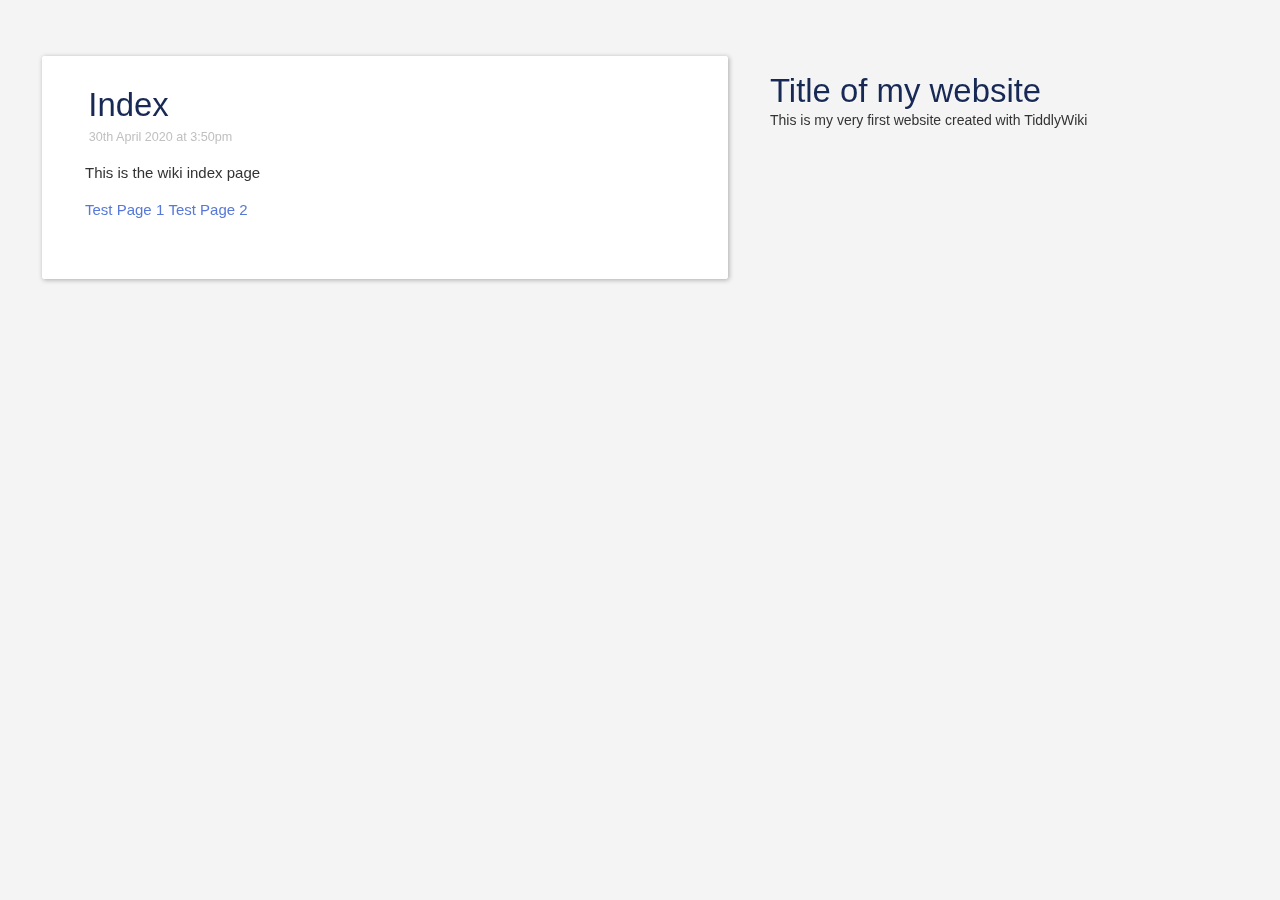
==== index.html @ f3a80a49 "Rename Index.html to index.html" ====
<!doctype html>
<html>
<head>
<meta http-equiv="Content-Type" content="text/html;charset=utf-8" />
<meta name="generator" content="TiddlyWiki" />
<meta name="tiddlywiki-version" content="5.1.22" />
<meta name="viewport" content="width=device-width, initial-scale=1.0" />
<meta name="apple-mobile-web-app-capable" content="yes" />
<meta name="apple-mobile-web-app-status-bar-style" content="black-translucent" />
<meta name="mobile-web-app-capable" content="yes"/>
<meta name="format-detection" content="telephone=no">
<link id="faviconLink" rel="shortcut icon" href="favicon.ico">
<link rel="stylesheet" href="static.css">
<title>Index: My TiddlyWiki — a non-linear personal web notebook</title>
</head>
<body class="tc-body">
<div class="tc-sidebar-scrollable" style="overflow: auto;">
<div class="tc-sidebar-header"><h1 class="tc-site-title">Title of my website</h1></div>
<div class="tc-site-subtitle">This is my very first website created with TiddlyWiki</div>
</div>

<section class="tc-story-river">
<p><div class="tc-tiddler-frame tc-tiddler-view-frame tc-tiddler-exists " data-tags="" data-tiddler-title="Index"><div class="tc-tiddler-title"><div class="tc-titlebar"><span class="tc-tiddler-controls"><span class=" tc-reveal"><button aria-label="more" class="tc-btn-invisible tc-btn-%24%3A%2Fcore%2Fui%2FButtons%2Fmore-tiddler-actions" title="More actions"></button><div class=" tc-reveal" hidden="true"></div></span><span class=" tc-reveal" hidden="true"></span><span class=" tc-reveal" hidden="true"></span><span class=" tc-reveal" hidden="true"></span><span class=" tc-reveal" hidden="true"></span><span class=" tc-reveal" hidden="true"></span><span class=" tc-reveal"><button aria-label="edit" class="tc-btn-invisible tc-btn-%24%3A%2Fcore%2Fui%2FButtons%2Fedit" title="Edit this tiddler"></button></span><span class=" tc-reveal" hidden="true"></span><span class=" tc-reveal" hidden="true"></span><span class=" tc-reveal" hidden="true"></span><span class=" tc-reveal" hidden="true"></span><span class=" tc-reveal" hidden="true"></span><span class=" tc-reveal"><button aria-label="close" class="tc-btn-invisible tc-btn-%24%3A%2Fcore%2Fui%2FButtons%2Fclose" title="Close this tiddler"></button></span><span class=" tc-reveal" hidden="true"></span><span class=" tc-reveal" hidden="true"></span><span class=" tc-reveal" hidden="true"></span></span><span><span class="tc-tiddler-title-icon" style="fill:;"></span><h2 class="tc-title">Index</h2></span></div><div class="tc-tiddler-info tc-popup-handle tc-reveal" hidden="true"></div></div><div class=" tc-reveal" hidden="true"></div>
<div class=" tc-reveal"><div class="tc-subtitle"><a class="tc-tiddlylink tc-tiddlylink-missing" href=".html"></a>30th April 2020 at 3:50pm</div></div><div class=" tc-reveal">
<div class="tc-tags-wrapper"></div>
</div>

<div class="tc-tiddler-body tc-reveal"><p>This is the wiki index page</p><p><a class="tc-tiddlylink tc-tiddlylink-resolves" href="Test%2520Page%25201.html">Test Page 1</a>
<a class="tc-tiddlylink tc-tiddlylink-resolves" href="Test%2520Page%25202.html">Test Page 2</a></p></div>



</div>

</p>
</section>
</body>
</html>
---- static.css ----
/*
Basic styles used before we boot up the parsing engine
*/

/*
Error message and password prompt
*/

.tc-error-form {
	font-family: sans-serif;
	color: #fff;
	z-index: 20000;
	position: fixed;
	background-color: rgb(255, 75, 75);
	border: 8px solid rgb(255, 0, 0);
	border-radius: 8px;
	width: 50%;
	margin-left: 25%;
	margin-top: 4em;
	padding: 0 2em 1em 2em;
}

.tc-error-form h1 {
	text-align: center;
}

.tc-error-prompt {
	text-align: center;
	color: #000;
}

.tc-error-message {
	overflow: auto;
	max-height: 40em;
	padding-right: 1em;
	margin: 1em 0;
	white-space: pre-line;
}

.tc-password-wrapper {
    font-family: sans-serif;
	z-index: 20000;
	position: fixed;
	text-align: center;
	width: 200px;
	top: 4em;
	left: 50%;
	margin-left: -144px; /* - width/2 - paddingHorz/2 - border */
	padding: 16px 16px 16px 16px;
	border-radius: 8px;
}

.tc-password-wrapper {
	color: #000;
	text-shadow: 0 1px 0 rgba(255, 255, 255, 0.5);
	background-color: rgb(197, 235, 183);
	border: 8px solid rgb(164, 197, 152);
}

.tc-password-wrapper form {
	text-align: left;
}

.tc-password-wrapper h1 {
	font-size: 16px;
	line-height: 20px;
	padding-bottom: 16px;
}

.tc-password-wrapper input {
	width: 100%;
}

.tc-sidebar-header {
	text-shadow: 0 1px 0 rgba(255,255,255, 0.8);
}.tc-tiddler-info {
	
  -webkit-box-shadow: inset 1px 2px 3px rgba(0,0,0,0.1);
     -moz-box-shadow: inset 1px 2px 3px rgba(0,0,0,0.1);
          box-shadow: inset 1px 2px 3px rgba(0,0,0,0.1);

}@media screen {
	.tc-tiddler-frame {
		
  -webkit-box-shadow: 1px 1px 5px rgba(0, 0, 0, 0.3);
     -moz-box-shadow: 1px 1px 5px rgba(0, 0, 0, 0.3);
          box-shadow: 1px 1px 5px rgba(0, 0, 0, 0.3);

	}
}@media (max-width: 960px) {
	.tc-tiddler-frame {
		
  -webkit-box-shadow: none;
     -moz-box-shadow: none;
          box-shadow: none;

	}
}.tc-page-controls button svg, .tc-tiddler-controls button svg, .tc-topbar button svg {
	
  -webkit-transition: fill 150ms ease-in-out;
     -moz-transition: fill 150ms ease-in-out;
          transition: fill 150ms ease-in-out;

}.tc-tiddler-controls button.tc-selected,
.tc-page-controls button.tc-selected {
	
  -webkit-filter: drop-shadow(0px -1px 2px rgba(0,0,0,0.25));
     -moz-filter: drop-shadow(0px -1px 2px rgba(0,0,0,0.25));
          filter: drop-shadow(0px -1px 2px rgba(0,0,0,0.25));

}.tc-tiddler-frame input.tc-edit-texteditor {
	
  -webkit-box-shadow: inset 0 1px 8px rgba(0, 0, 0, 0.15);
     -moz-box-shadow: inset 0 1px 8px rgba(0, 0, 0, 0.15);
          box-shadow: inset 0 1px 8px rgba(0, 0, 0, 0.15);

}.tc-edit-tags {
	
  -webkit-box-shadow: inset 0 1px 8px rgba(0, 0, 0, 0.15);
     -moz-box-shadow: inset 0 1px 8px rgba(0, 0, 0, 0.15);
          box-shadow: inset 0 1px 8px rgba(0, 0, 0, 0.15);

}.tc-tiddler-frame .tc-edit-tags input.tc-edit-texteditor {
	
  -webkit-box-shadow: none;
     -moz-box-shadow: none;
          box-shadow: none;

	border: none;
	outline: none;
}textarea.tc-edit-texteditor {
	font-family: ;
}canvas.tc-edit-bitmapeditor  {
	
  -webkit-box-shadow: 2px 2px 5px rgba(0, 0, 0, 0.5);
     -moz-box-shadow: 2px 2px 5px rgba(0, 0, 0, 0.5);
          box-shadow: 2px 2px 5px rgba(0, 0, 0, 0.5);

}.tc-drop-down {
	border-radius: 4px;
	
  -webkit-box-shadow: 2px 2px 10px rgba(0, 0, 0, 0.5);
     -moz-box-shadow: 2px 2px 10px rgba(0, 0, 0, 0.5);
          box-shadow: 2px 2px 10px rgba(0, 0, 0, 0.5);

}.tc-block-dropdown {
	border-radius: 4px;
	
  -webkit-box-shadow: 2px 2px 10px rgba(0, 0, 0, 0.5);
     -moz-box-shadow: 2px 2px 10px rgba(0, 0, 0, 0.5);
          box-shadow: 2px 2px 10px rgba(0, 0, 0, 0.5);

}.tc-modal {
	border-radius: 6px;
	
  -webkit-box-shadow: 0 3px 7px rgba(0,0,0,0.3);
     -moz-box-shadow: 0 3px 7px rgba(0,0,0,0.3);
          box-shadow: 0 3px 7px rgba(0,0,0,0.3);

}.tc-modal-footer {
	border-radius: 0 0 6px 6px;
	
  -webkit-box-shadow: inset 0 1px 0 #fff;
     -moz-box-shadow: inset 0 1px 0 #fff;
          box-shadow: inset 0 1px 0 #fff;
;
}.tc-alert {
	border-radius: 6px;
	
  -webkit-box-shadow: 0 3px 7px rgba(0,0,0,0.6);
     -moz-box-shadow: 0 3px 7px rgba(0,0,0,0.6);
          box-shadow: 0 3px 7px rgba(0,0,0,0.6);

}.tc-notification {
	border-radius: 6px;
	
  -webkit-box-shadow: 0 3px 7px rgba(0,0,0,0.3);
     -moz-box-shadow: 0 3px 7px rgba(0,0,0,0.3);
          box-shadow: 0 3px 7px rgba(0,0,0,0.3);

	text-shadow: 0 1px 0 rgba(255,255,255, 0.8);
}.tc-sidebar-lists .tc-tab-set .tc-tab-divider {
	border-top: none;
	height: 1px;
	
background-image: linear-gradient(left, rgba(0,0,0,0.15) 0%, rgba(0,0,0,0.0) 100%);
background-image: -o-linear-gradient(left, rgba(0,0,0,0.15) 0%, rgba(0,0,0,0.0) 100%);
background-image: -moz-linear-gradient(left, rgba(0,0,0,0.15) 0%, rgba(0,0,0,0.0) 100%);
background-image: -webkit-linear-gradient(left, rgba(0,0,0,0.15) 0%, rgba(0,0,0,0.0) 100%);
background-image: -ms-linear-gradient(left, rgba(0,0,0,0.15) 0%, rgba(0,0,0,0.0) 100%);

}.tc-more-sidebar > .tc-tab-set > .tc-tab-buttons > button {
	
background-image: linear-gradient(left, rgba(0,0,0,0.01) 0%, rgba(0,0,0,0.1) 100%);
background-image: -o-linear-gradient(left, rgba(0,0,0,0.01) 0%, rgba(0,0,0,0.1) 100%);
background-image: -moz-linear-gradient(left, rgba(0,0,0,0.01) 0%, rgba(0,0,0,0.1) 100%);
background-image: -webkit-linear-gradient(left, rgba(0,0,0,0.01) 0%, rgba(0,0,0,0.1) 100%);
background-image: -ms-linear-gradient(left, rgba(0,0,0,0.01) 0%, rgba(0,0,0,0.1) 100%);

}.tc-more-sidebar > .tc-tab-set > .tc-tab-buttons > button.tc-tab-selected {
	
background-image: linear-gradient(left, rgba(0,0,0,0.05) 0%, rgba(255,255,255,0.05) 100%);
background-image: -o-linear-gradient(left, rgba(0,0,0,0.05) 0%, rgba(255,255,255,0.05) 100%);
background-image: -moz-linear-gradient(left, rgba(0,0,0,0.05) 0%, rgba(255,255,255,0.05) 100%);
background-image: -webkit-linear-gradient(left, rgba(0,0,0,0.05) 0%, rgba(255,255,255,0.05) 100%);
background-image: -ms-linear-gradient(left, rgba(0,0,0,0.05) 0%, rgba(255,255,255,0.05) 100%);

}.tc-message-box img {
	
  -webkit-box-shadow: 1px 1px 3px rgba(0,0,0,0.5);
     -moz-box-shadow: 1px 1px 3px rgba(0,0,0,0.5);
          box-shadow: 1px 1px 3px rgba(0,0,0,0.5);

}.tc-plugin-info {
	
  -webkit-box-shadow: 1px 1px 3px rgba(0,0,0,0.5);
     -moz-box-shadow: 1px 1px 3px rgba(0,0,0,0.5);
          box-shadow: 1px 1px 3px rgba(0,0,0,0.5);

}


/*
** Start with the normalize CSS reset, and then belay some of its effects
*//*! normalize.css v8.0.1 | MIT License | github.com/necolas/normalize.css */

/* Document
   ========================================================================== */

/**
 * 1. Correct the line height in all browsers.
 * 2. Prevent adjustments of font size after orientation changes in iOS.
 */

html {
  line-height: 1.15; /* 1 */
  -webkit-text-size-adjust: 100%; /* 2 */
}

/* Sections
   ========================================================================== */

/**
 * Remove the margin in all browsers.
 */

body {
  margin: 0;
}

/**
 * Render the `main` element consistently in IE.
 */

main {
  display: block;
}

/**
 * Correct the font size and margin on `h1` elements within `section` and
 * `article` contexts in Chrome, Firefox, and Safari.
 */

h1 {
  font-size: 2em;
  margin: 0.67em 0;
}

/* Grouping content
   ========================================================================== */

/**
 * 1. Add the correct box sizing in Firefox.
 * 2. Show the overflow in Edge and IE.
 */

hr {
  box-sizing: content-box; /* 1 */
  height: 0; /* 1 */
  overflow: visible; /* 2 */
}

/**
 * 1. Correct the inheritance and scaling of font size in all browsers.
 * 2. Correct the odd `em` font sizing in all browsers.
 */

pre {
  font-family: monospace, monospace; /* 1 */
  font-size: 1em; /* 2 */
}

/* Text-level semantics
   ========================================================================== */

/**
 * Remove the gray background on active links in IE 10.
 */

a {
  background-color: transparent;
}

/**
 * 1. Remove the bottom border in Chrome 57-
 * 2. Add the correct text decoration in Chrome, Edge, IE, Opera, and Safari.
 */

abbr[title] {
  border-bottom: none; /* 1 */
  text-decoration: underline; /* 2 */
  text-decoration: underline dotted; /* 2 */
}

/**
 * Add the correct font weight in Chrome, Edge, and Safari.
 */

b,
strong {
  font-weight: bolder;
}

/**
 * 1. Correct the inheritance and scaling of font size in all browsers.
 * 2. Correct the odd `em` font sizing in all browsers.
 */

code,
kbd,
samp {
  font-family: monospace, monospace; /* 1 */
  font-size: 1em; /* 2 */
}

/**
 * Add the correct font size in all browsers.
 */

small {
  font-size: 80%;
}

/**
 * Prevent `sub` and `sup` elements from affecting the line height in
 * all browsers.
 */

sub,
sup {
  font-size: 75%;
  line-height: 0;
  position: relative;
  vertical-align: baseline;
}

sub {
  bottom: -0.25em;
}

sup {
  top: -0.5em;
}

/* Embedded content
   ========================================================================== */

/**
 * Remove the border on images inside links in IE 10.
 */

img {
  border-style: none;
}

/* Forms
   ========================================================================== */

/**
 * 1. Change the font styles in all browsers.
 * 2. Remove the margin in Firefox and Safari.
 */

button,
input,
optgroup,
select,
textarea {
  font-family: inherit; /* 1 */
  font-size: 100%; /* 1 */
  line-height: 1.15; /* 1 */
  margin: 0; /* 2 */
}

/**
 * Show the overflow in IE.
 * 1. Show the overflow in Edge.
 */

button,
input { /* 1 */
  overflow: visible;
}

/**
 * Remove the inheritance of text transform in Edge, Firefox, and IE.
 * 1. Remove the inheritance of text transform in Firefox.
 */

button,
select { /* 1 */
  text-transform: none;
}

/**
 * Correct the inability to style clickable types in iOS and Safari.
 */

button,
[type="button"],
[type="reset"],
[type="submit"] {
  -webkit-appearance: button;
}

/**
 * Remove the inner border and padding in Firefox.
 */

button::-moz-focus-inner,
[type="button"]::-moz-focus-inner,
[type="reset"]::-moz-focus-inner,
[type="submit"]::-moz-focus-inner {
  border-style: none;
  padding: 0;
}

/**
 * Restore the focus styles unset by the previous rule.
 */

button:-moz-focusring,
[type="button"]:-moz-focusring,
[type="reset"]:-moz-focusring,
[type="submit"]:-moz-focusring {
  outline: 1px dotted ButtonText;
}

/**
 * Correct the padding in Firefox.
 */

fieldset {
  padding: 0.35em 0.75em 0.625em;
}

/**
 * 1. Correct the text wrapping in Edge and IE.
 * 2. Correct the color inheritance from `fieldset` elements in IE.
 * 3. Remove the padding so developers are not caught out when they zero out
 *    `fieldset` elements in all browsers.
 */

legend {
  box-sizing: border-box; /* 1 */
  color: inherit; /* 2 */
  display: table; /* 1 */
  max-width: 100%; /* 1 */
  padding: 0; /* 3 */
  white-space: normal; /* 1 */
}

/**
 * Add the correct vertical alignment in Chrome, Firefox, and Opera.
 */

progress {
  vertical-align: baseline;
}

/**
 * Remove the default vertical scrollbar in IE 10+.
 */

textarea {
  overflow: auto;
}

/**
 * 1. Add the correct box sizing in IE 10.
 * 2. Remove the padding in IE 10.
 */

[type="checkbox"],
[type="radio"] {
  box-sizing: border-box; /* 1 */
  padding: 0; /* 2 */
}

/**
 * Correct the cursor style of increment and decrement buttons in Chrome.
 */

[type="number"]::-webkit-inner-spin-button,
[type="number"]::-webkit-outer-spin-button {
  height: auto;
}

/**
 * 1. Correct the odd appearance in Chrome and Safari.
 * 2. Correct the outline style in Safari.
 */

[type="search"] {
  -webkit-appearance: textfield; /* 1 */
  outline-offset: -2px; /* 2 */
}

/**
 * Remove the inner padding in Chrome and Safari on macOS.
 */

[type="search"]::-webkit-search-decoration {
  -webkit-appearance: none;
}

/**
 * 1. Correct the inability to style clickable types in iOS and Safari.
 * 2. Change font properties to `inherit` in Safari.
 */

::-webkit-file-upload-button {
  -webkit-appearance: button; /* 1 */
  font: inherit; /* 2 */
}

/* Interactive
   ========================================================================== */

/*
 * Add the correct display in Edge, IE 10+, and Firefox.
 */

details {
  display: block;
}

/*
 * Add the correct display in all browsers.
 */

summary {
  display: list-item;
}

/* Misc
   ========================================================================== */

/**
 * Add the correct display in IE 10+.
 */

template {
  display: none;
}

/**
 * Add the correct display in IE 10.
 */

[hidden] {
  display: none;
}
*, input[type="search"] {
	box-sizing: border-box;
	-moz-box-sizing: border-box;
	-webkit-box-sizing: border-box;
}html button {
	line-height: 1.2;
	color: ;
	background: ;
	border-color: ;
}/*
** Basic element styles
*/html {
	font-family: -apple-system, BlinkMacSystemFont, "Segoe UI", Helvetica, Arial, sans-serif, "Apple Color Emoji", "Segoe UI Emoji", "Segoe UI Symbol";
	text-rendering: optimizeLegibility; /* Enables kerning and ligatures etc. */
	-webkit-font-smoothing: antialiased;
	-moz-osx-font-smoothing: grayscale;
}html:-webkit-full-screen {
	background-color: #f4f4f4;
}body.tc-body {
	font-size: 14px;
	line-height: 20px;
	word-wrap: break-word;
	


	color: #333333;
	background-color: #f4f4f4;
	fill: #333333;
}h1, h2, h3, h4, h5, h6 {
	line-height: 1.2;
	font-weight: 300;
}pre {
	display: block;
	padding: 14px;
	margin-top: 1em;
	margin-bottom: 1em;
	word-break: normal;
	word-wrap: break-word;
	white-space: pre-wrap;
	background-color: #f5f5f5;
	border: 1px solid #cccccc;
	padding: 0 3px 2px;
	border-radius: 3px;
	font-family: "SFMono-Regular",Consolas,"Liberation Mono",Menlo,Courier,monospace;
}code {
	color: #dd1144;
	background-color: #f7f7f9;
	border: 1px solid #e1e1e8;
	white-space: pre-wrap;
	padding: 0 3px 2px;
	border-radius: 3px;
	font-family: "SFMono-Regular",Consolas,"Liberation Mono",Menlo,Courier,monospace;
}blockquote {
	border-left: 5px solid #bbb;
	margin-left: 25px;
	padding-left: 10px;
	quotes: "\201C""\201D""\2018""\2019";
}blockquote > div {
	margin-top: 1em;
	margin-bottom: 1em;
}blockquote.tc-big-quote {
	font-family: Georgia, serif;
	position: relative;
	background: #f5f5f5;
	border-left: none;
	margin-left: 50px;
	margin-right: 50px;
	padding: 10px;
    border-radius: 8px;
}blockquote.tc-big-quote cite:before {
	content: "\2014 \2009";
}blockquote.tc-big-quote:before {
	font-family: Georgia, serif;
	color: #bbb;
	content: open-quote;
	font-size: 8em;
	line-height: 0.1em;
	margin-right: 0.25em;
	vertical-align: -0.4em;
	position: absolute;
    left: -50px;
    top: 42px;
}blockquote.tc-big-quote:after {
	font-family: Georgia, serif;
	color: #bbb;
	content: close-quote;
	font-size: 8em;
	line-height: 0.1em;
	margin-right: 0.25em;
	vertical-align: -0.4em;
	position: absolute;
    right: -80px;
    bottom: -20px;
}dl dt {
	font-weight: bold;
	margin-top: 6px;
}button, textarea, input, select {
	outline-color: #5778d8;
}textarea,
input[type=text],
input[type=search],
input[type=""],
input:not([type]) {
	color: #333333;
	background: #ffffff;
}input[type="checkbox"] {
  vertical-align: middle;
}.tc-muted {
	color: #bbb;
}svg.tc-image-button {
	padding: 0px 1px 1px 0px;
}.tc-icon-wrapper > svg {
	width: 1em;
	height: 1em;
}kbd {
	display: inline-block;
	padding: 3px 5px;
	font-size: 0.8em;
	line-height: 1.2;
	color: #333333;
	vertical-align: middle;
	background-color: #ffffff;
	border: solid 1px #bbb;
	border-bottom-color: #bbb;
	border-radius: 3px;
	box-shadow: inset 0 -1px 0 #bbb;
}/*
Markdown likes putting code elements inside pre elements
*/
pre > code {
	padding: 0;
	border: none;
	background-color: inherit;
	color: inherit;
}table {
	border: 1px solid #dddddd;
	width: auto;
	max-width: 100%;
	caption-side: bottom;
	margin-top: 1em;
	margin-bottom: 1em;
	/* next 2 elements needed, since normalize 8.0.1 */
	border-collapse: collapse;
	border-spacing: 0;
}table th, table td {
	padding: 0 7px 0 7px;
	border-top: 1px solid #dddddd;
	border-left: 1px solid #dddddd;
}table thead tr td, table th {
	background-color: #f0f0f0;
	font-weight: bold;
}table tfoot tr td {
	background-color: #a8a8a8;
}.tc-csv-table {
	white-space: nowrap;
}.tc-tiddler-frame img,
.tc-tiddler-frame svg,
.tc-tiddler-frame canvas,
.tc-tiddler-frame embed,
.tc-tiddler-frame iframe {
	max-width: 100%;
}.tc-tiddler-body > embed,
.tc-tiddler-body > iframe {
	width: 100%;
	height: 600px;
}/*
** Links
*/button.tc-tiddlylink,
a.tc-tiddlylink {
	text-decoration: none;
	font-weight: 500;
	color: #5778d8;
	-webkit-user-select: inherit; /* Otherwise the draggable attribute makes links impossible to select */
}.tc-sidebar-lists a.tc-tiddlylink {
	color: #999999;
}.tc-sidebar-lists a.tc-tiddlylink:hover {
	color: #444444;
}button.tc-tiddlylink:hover,
a.tc-tiddlylink:hover {
	text-decoration: underline;
}a.tc-tiddlylink-resolves {
}a.tc-tiddlylink-shadow {
	font-weight: bold;
}a.tc-tiddlylink-shadow.tc-tiddlylink-resolves {
	font-weight: normal;
}a.tc-tiddlylink-missing {
	font-style: italic;
}a.tc-tiddlylink-external {
	text-decoration: underline;
	color: #0000ee;
	background-color: inherit;
}a.tc-tiddlylink-external:visited {
	color: #0000aa;
	background-color: inherit;
}a.tc-tiddlylink-external:hover {
	color: inherit;
	background-color: inherit;
}/*
** Drag and drop styles
*/.tc-tiddler-dragger {
	position: relative;
	z-index: -10000;
}.tc-tiddler-dragger-inner {
	position: absolute;
	top: -1000px;
	left: -1000px;
	display: inline-block;
	padding: 8px 20px;
	font-size: 16.9px;
	font-weight: bold;
	line-height: 20px;
	color: #ffffff;
	text-shadow: 0 1px 0 rgba(0, 0, 0, 1);
	white-space: nowrap;
	vertical-align: baseline;
	background-color: #333333;
	border-radius: 20px;
}.tc-tiddler-dragger-cover {
	position: absolute;
	background-color: #f4f4f4;
}.tc-dropzone {
	position: relative;
}.tc-dropzone.tc-dragover:before {
	z-index: 10000;
	display: block;
	position: fixed;
	top: 0;
	left: 0;
	right: 0;
	background: rgba(0,200,0,0.7);
	text-align: center;
	content: "Drop here (or use the 'Escape' key to cancel)";
}.tc-droppable > .tc-droppable-placeholder {
	display: none;
}.tc-droppable.tc-dragover > .tc-droppable-placeholder {
	display: block;
	border: 2px dashed rgba(0,200,0,0.7);
}.tc-draggable {
	cursor: move;
}.tc-sidebar-tab-open .tc-droppable-placeholder, .tc-tagged-draggable-list .tc-droppable-placeholder,
.tc-links-draggable-list .tc-droppable-placeholder {
	line-height: 2em;
	height: 2em;
}.tc-sidebar-tab-open-item {
	position: relative;
}.tc-sidebar-tab-open .tc-btn-invisible.tc-btn-mini svg {
	font-size: 0.7em;
	fill: #bbb;
}/*
** Plugin reload warning
*/.tc-plugin-reload-warning {
	z-index: 1000;
	display: block;
	position: fixed;
	top: 0;
	left: 0;
	right: 0;
	background: #ffe476;
	text-align: center;
}/*
** Buttons
*/button svg, button img, label svg, label img {
	vertical-align: middle;
}.tc-btn-invisible {
	padding: 0;
	margin: 0;
	background: none;
	border: none;
    	cursor: pointer;
	color: #333333;
}.tc-btn-boxed {
	font-size: 0.6em;
	padding: 0.2em;
	margin: 1px;
	background: none;
	border: 1px solid #cccccc;
	border-radius: 0.25em;
}html body.tc-body .tc-btn-boxed svg {
	font-size: 1.6666em;
}.tc-btn-boxed:hover {
	background: #bbb;
	color: #ffffff;
}html body.tc-body .tc-btn-boxed:hover svg {
	fill: #ffffff;
}.tc-btn-rounded {
	font-size: 0.5em;
	line-height: 2;
	padding: 0em 0.3em 0.2em 0.4em;
	margin: 1px;
	border: 1px solid #bbb;
	background: #bbb;
	color: #ffffff;
	border-radius: 2em;
}html body.tc-body .tc-btn-rounded svg {
	font-size: 1.6666em;
	fill: #ffffff;
}.tc-btn-rounded:hover {
	border: 1px solid #bbb;
	background: #ffffff;
	color: #bbb;
}html body.tc-body .tc-btn-rounded:hover svg {
	fill: #bbb;
}.tc-btn-icon svg {
	height: 1em;
	width: 1em;
	fill: #bbb;
}.tc-btn-text {
	padding: 0;
	margin: 0;
}/* used for documentation "fake" buttons */
.tc-btn-standard {
	line-height: 1.8;
	color: #667;
	background-color: #e0e0e0;
	border: 1px solid #888;
	padding: 2px 1px 2px 1px;
	margin: 1px 4px 1px 4px;
}.tc-btn-big-green {
	display: inline-block;
	padding: 8px;
	margin: 4px 8px 4px 8px;
	background: #34c734;
	color: #ffffff;
	fill: #ffffff;
	border: none;
	border-radius: 2px;
	font-size: 1.2em;
	line-height: 1.4em;
	text-decoration: none;
}.tc-btn-big-green svg,
.tc-btn-big-green img {
	height: 2em;
	width: 2em;
	vertical-align: middle;
	fill: #ffffff;
}.tc-primary-btn {
 	background: #5778d8;
}.tc-sidebar-lists input {
	color: #333333;
}.tc-sidebar-lists button {
	color: #333333;
	fill: #333333;
}.tc-sidebar-lists button.tc-btn-mini {
	color: #c0c0c0;
}.tc-sidebar-lists button.tc-btn-mini:hover {
	color: #444444;
}button svg.tc-image-button, button .tc-image-button img {
	height: 1em;
	width: 1em;
}.tc-unfold-banner {
	position: absolute;
	padding: 0;
	margin: 0;
	background: none;
	border: none;
	width: 100%;
	width: calc(100% + 2px);
	margin-left: -43px;
	text-align: center;
	border-top: 2px solid #f8f8f8;
	margin-top: 4px;
}.tc-unfold-banner:hover {
	background: #f8f8f8;
	border-top: 2px solid #dddddd;
}.tc-unfold-banner svg, .tc-fold-banner svg {
	height: 0.75em;
	fill: #cccccc;
}.tc-unfold-banner:hover svg, .tc-fold-banner:hover svg {
	fill: #888888;
}.tc-fold-banner {
	position: absolute;
	padding: 0;
	margin: 0;
	background: none;
	border: none;
	width: 23px;
	text-align: center;
	margin-left: -35px;
	top: 6px;
	bottom: 6px;
}.tc-fold-banner:hover {
	background: #f8f8f8;
}@media (max-width: 960px) {.tc-unfold-banner {
		position: static;
		width: calc(100% + 59px);
	}.tc-fold-banner {
		width: 16px;
		margin-left: -16px;
		font-size: 0.75em;
	}}/*
** Tags and missing tiddlers
*/.tc-tag-list-item {
	position: relative;
	display: inline-block;
	margin-right: 7px;
}.tc-tags-wrapper {
	margin: 4px 0 14px 0;
}.tc-missing-tiddler-label {
	font-style: italic;
	font-weight: normal;
	display: inline-block;
	font-size: 11.844px;
	line-height: 14px;
	white-space: nowrap;
	vertical-align: baseline;
}button.tc-tag-label, span.tc-tag-label {
	display: inline-block;
	padding: 0.16em 0.7em;
	font-size: 0.9em;
	font-weight: 400;
	line-height: 1.2em;
	color: #ffffff;
	white-space: nowrap;
	vertical-align: baseline;
	background-color: #ec6;
	border-radius: 1em;
}.tc-sidebar-scrollable .tc-tag-label {
	text-shadow: none;
}.tc-untagged-separator {
	width: 10em;
	left: 0;
	margin-left: 0;
	border: 0;
	height: 1px;
	background: #d8d8d8;
}button.tc-untagged-label {
	background-color: #999999;
}.tc-tag-label svg, .tc-tag-label img {
	height: 1em;
	width: 1em;
	margin-right: 3px; 
	margin-bottom: 1px;
	vertical-align: text-bottom;
}.tc-edit-tags button.tc-remove-tag-button svg {
	font-size: 0.7em;
	vertical-align: middle;
}.tc-tag-manager-table .tc-tag-label {
	white-space: normal;
}.tc-tag-manager-tag {
	width: 100%;
}button.tc-btn-invisible.tc-remove-tag-button {
	outline: none;
}/*
** Page layout
*/.tc-topbar {
	position: fixed;
	z-index: 1200;
}.tc-topbar-left {
	left: 29px;
	top: 5px;
}.tc-topbar-right {
	top: 5px;
	right: 29px;
}.tc-topbar button {
	padding: 8px;
}.tc-topbar svg {
	fill: #bbb;
}.tc-topbar button:hover svg {
	fill: #333333;
}.tc-sidebar-header {
	color: #acacac;
	fill: #acacac;
}.tc-sidebar-header .tc-title a.tc-tiddlylink-resolves {
	font-weight: 300;
}.tc-sidebar-header .tc-sidebar-lists p {
	margin-top: 3px;
	margin-bottom: 3px;
}.tc-sidebar-header .tc-missing-tiddler-label {
	color: #acacac;
}.tc-advanced-search input {
	width: 60%;
}.tc-search a svg {
	width: 1.2em;
	height: 1.2em;
	vertical-align: middle;
}.tc-page-controls {
	margin-top: 14px;
	font-size: 1.5em;
}.tc-page-controls .tc-drop-down {
  font-size: 1rem;
}.tc-page-controls button {
	margin-right: 0.5em;
}.tc-page-controls a.tc-tiddlylink:hover {
	text-decoration: none;
}.tc-page-controls img {
	width: 1em;
}.tc-page-controls svg {
	fill: #aaaaaa;
}.tc-page-controls button:hover svg, .tc-page-controls a:hover svg {
	fill: #000000;
}.tc-menu-list-item {
	white-space: nowrap;
}.tc-menu-list-count {
	font-weight: bold;
}.tc-menu-list-subitem {
	padding-left: 7px;
}.tc-story-river {
	position: relative;
}@media (max-width: 960px) {.tc-sidebar-header {
		padding: 14px;
		min-height: 32px;
		margin-top: 0px;
	}.tc-story-river {
		position: relative;
		padding: 0;
	}
}@media (min-width: 960px) {.tc-message-box {
		margin: 21px -21px 21px -21px;
	}.tc-sidebar-scrollable {
		position: fixed;
		top: 0px;
		left: 770px;
		bottom: 0;
		right: 0;
		overflow-y: auto;
		overflow-x: auto;
		-webkit-overflow-scrolling: touch;
		margin: 0 0 0 -42px;
		padding: 71px 0 28px 42px;
	}html[dir="rtl"] .tc-sidebar-scrollable {
		left: auto;
		right: 770px;
	}.tc-story-river {
		position: relative;
		left: 0px;
		top: 0px;
		width: 770px;
		padding: 42px 42px 42px 42px;
	}}@media print {body.tc-body {
		background-color: transparent;
	}.tc-sidebar-header, .tc-topbar {
		display: none;
	}.tc-story-river {
		margin: 0;
		padding: 0;
	}.tc-story-river .tc-tiddler-frame {
		margin: 0;
		border: none;
		padding: 0;
	}
}/*
** Tiddler styles
*/.tc-tiddler-frame {
	position: relative;
	margin-bottom: 28px;
	background-color: #ffffff;
	border: 1px solid #ffffff;
}
.tc-tiddler-info {
	padding: 14px 42px 14px 42px;
	background-color: #f8f8f8;
	border-top: 1px solid #dddddd;
	border-bottom: 1px solid #dddddd;
}.tc-tiddler-info p {
	margin-top: 3px;
	margin-bottom: 3px;
}.tc-tiddler-info .tc-tab-buttons button.tc-tab-selected {
	background-color: #f8f8f8;
	border-bottom: 1px solid #f8f8f8;
}.tc-view-field-table {
	width: 100%;
}.tc-view-field-name {
	width: 1%; /* Makes this column be as narrow as possible */
	text-align: right;
	font-style: italic;
	font-weight: 200;
}.tc-view-field-value {
}@media (max-width: 960px) {
	.tc-tiddler-frame {
		padding: 14px 14px 14px 14px;
	}.tc-tiddler-info {
		margin: 0 -14px 0 -14px;
	}
}@media (min-width: 960px) {
	.tc-tiddler-frame {
		padding: 28px 42px 42px 42px;
		width: 686px;
		border-radius: 2px;
	}.tc-tiddler-info {
		margin: 0 -42px 0 -42px;
	}
}.tc-site-title,
.tc-titlebar {
	font-weight: 300;
	font-size: 2.35em;
	line-height: 1.2em;
	color: #182955;
	margin: 0;
}.tc-site-title {
	color: #182955;
}.tc-tiddler-title-icon {
	vertical-align: middle;
	margin-right: .1em;
}.tc-system-title-prefix {
	color: #bbb;
}.tc-titlebar h2 {
	font-size: 1em;
	display: inline;
}.tc-titlebar img {
	height: 1em;
}.tc-subtitle {
	font-size: 0.9em;
	color: #c0c0c0;
	font-weight: 300;
}.tc-subtitle .tc-tiddlylink {
	margin-right: .3em;
}.tc-tiddler-missing .tc-title {
  font-style: italic;
  font-weight: normal;
}.tc-tiddler-frame .tc-tiddler-controls {
	float: right;
}.tc-tiddler-controls .tc-drop-down {
	font-size: 0.6em;
}.tc-tiddler-controls .tc-drop-down .tc-drop-down {
	font-size: 1em;
}.tc-tiddler-controls > span > button,
.tc-tiddler-controls > span > span > button,
.tc-tiddler-controls > span > span > span > button {
	vertical-align: baseline;
	margin-left:5px;
}.tc-tiddler-controls button svg, .tc-tiddler-controls button img,
.tc-search button svg, .tc-search a svg {
	fill: #cccccc;
}.tc-tiddler-controls button svg, .tc-tiddler-controls button img {
	height: 0.75em;
}.tc-search button svg, .tc-search a svg {
    height: 1.2em;
    width: 1.2em;
    margin: 0 0.25em;
}.tc-tiddler-controls button.tc-selected svg,
.tc-page-controls button.tc-selected svg  {
	fill: #444444;
}.tc-tiddler-controls button.tc-btn-invisible:hover svg,
.tc-search button:hover svg, .tc-search a:hover svg {
	fill: #888888;
}@media print {
	.tc-tiddler-controls {
		display: none;
	}
}.tc-tiddler-help { /* Help prompts within tiddler template */
	color: #bbb;
	margin-top: 14px;
}.tc-tiddler-help a.tc-tiddlylink {
	color: #888888;
}.tc-tiddler-frame .tc-edit-texteditor {
	width: 100%;
	margin: 4px 0 4px 0;
}.tc-tiddler-frame input.tc-edit-texteditor,
.tc-tiddler-frame textarea.tc-edit-texteditor,
.tc-tiddler-frame iframe.tc-edit-texteditor {
	padding: 3px 3px 3px 3px;
	border: 1px solid #cccccc;
	background-color: #f8f8f8;
	line-height: 1.3em;
	-webkit-appearance: none;
	font-family: ;
}.tc-tiddler-frame .tc-binary-warning {
	width: 100%;
	height: 5em;
	text-align: center;
	padding: 3em 3em 6em 3em;
	background: #ffe476;
	border: 1px solid #b99e2f;
}canvas.tc-edit-bitmapeditor  {
	border: 6px solid #ffffff;
	cursor: crosshair;
	-moz-user-select: none;
	-webkit-user-select: none;
	-ms-user-select: none;
	margin-top: 6px;
	margin-bottom: 6px;
}.tc-edit-bitmapeditor-width {
	display: block;
}.tc-edit-bitmapeditor-height {
	display: block;
}.tc-tiddler-body {
	clear: both;
}.tc-tiddler-frame .tc-tiddler-body {
	font-size: 15px;
	line-height: 22px;
}.tc-titlebar, .tc-tiddler-edit-title {
	overflow: hidden; /* https://github.com/Jermolene/TiddlyWiki5/issues/282 */
}html body.tc-body.tc-single-tiddler-window {
	margin: 1em;
	background: #ffffff;
}.tc-single-tiddler-window img,
.tc-single-tiddler-window svg,
.tc-single-tiddler-window canvas,
.tc-single-tiddler-window embed,
.tc-single-tiddler-window iframe {
	max-width: 100%;
}/*
** Editor
*/.tc-editor-toolbar {
	margin-top: 8px;
}.tc-editor-toolbar button {
	vertical-align: middle;
	background-color: #cccccc;
	color: #444444;
	fill: #444444;
	border-radius: 4px;
	padding: 3px;
	margin: 2px 0 2px 4px;
}.tc-editor-toolbar button.tc-text-editor-toolbar-item-adjunct {
	margin-left: 1px;
	width: 1em;
	border-radius: 8px;
}.tc-editor-toolbar button.tc-text-editor-toolbar-item-start-group {
	margin-left: 11px;
}.tc-editor-toolbar button.tc-selected {
	background-color: #5778d8;
}.tc-editor-toolbar button svg {
	width: 1.6em;
	height: 1.2em;
}.tc-editor-toolbar button:hover {
	background-color: #444444;
	fill: #ffffff;
	color: #ffffff;
}.tc-editor-toolbar .tc-text-editor-toolbar-more {
	white-space: normal;
}.tc-editor-toolbar .tc-text-editor-toolbar-more button {
	display: inline-block;
	padding: 3px;
	width: auto;
}.tc-editor-toolbar .tc-search-results {
	padding: 0;
}/*
** Adjustments for fluid-fixed mode
*/@media (min-width: 960px) {}/*
** Toolbar buttons
*/.tc-page-controls svg.tc-image-new-button {
  fill: ;
}.tc-page-controls svg.tc-image-options-button {
  fill: ;
}.tc-page-controls svg.tc-image-save-button {
  fill: ;
}.tc-tiddler-controls button svg.tc-image-info-button {
  fill: ;
}.tc-tiddler-controls button svg.tc-image-edit-button {
  fill: ;
}.tc-tiddler-controls button svg.tc-image-close-button {
  fill: ;
}.tc-tiddler-controls button svg.tc-image-delete-button {
  fill: ;
}.tc-tiddler-controls button svg.tc-image-cancel-button {
  fill: ;
}.tc-tiddler-controls button svg.tc-image-done-button {
  fill: ;
}/*
** Tiddler edit mode
*/.tc-tiddler-edit-frame em.tc-edit {
	color: #bbb;
	font-style: normal;
}.tc-edit-type-dropdown a.tc-tiddlylink-missing {
	font-style: normal;
}.tc-type-selector .tc-edit-typeeditor {
	width: 20%;
}.tc-edit-tags {
	border: 1px solid #cccccc;
	padding: 4px 8px 4px 8px;
}.tc-edit-add-tag {
	display: inline-block;
}.tc-edit-add-tag .tc-add-tag-name input {
	width: 50%;
}.tc-edit-add-tag .tc-keyboard {
	display:inline;
}.tc-edit-tags .tc-tag-label {
	display: inline-block;
}.tc-edit-tags-list {
	margin: 14px 0 14px 0;
}.tc-remove-tag-button {
	padding-left: 4px;
}.tc-tiddler-preview {
	overflow: auto;
}.tc-tiddler-preview-preview {
	float: right;
	width: 49%;
	border: 1px solid #cccccc;
	margin: 4px 0 3px 3px;
	padding: 3px 3px 3px 3px;
}.tc-tiddler-frame .tc-tiddler-preview .tc-edit-texteditor {
	width: 49%;
}.tc-tiddler-frame .tc-tiddler-preview canvas.tc-edit-bitmapeditor {
	max-width: 49%;
}.tc-edit-fields {
	width: 100%;
}.tc-edit-fields table, .tc-edit-fields tr, .tc-edit-fields td {
	border: none;
	padding: 4px;
}.tc-edit-fields > tbody > .tc-edit-field:nth-child(odd) {
	background-color: #f0f4f0;
}.tc-edit-fields > tbody > .tc-edit-field:nth-child(even) {
	background-color: #e0e8e0;
}.tc-edit-field-name {
	text-align: right;
}.tc-edit-field-value input {
	width: 100%;
}.tc-edit-field-remove {
}.tc-edit-field-remove svg {
	height: 1em;
	width: 1em;
	fill: #bbb;
	vertical-align: middle;
}.tc-edit-field-add-name {
	display: inline-block;
	width: 15%;
}.tc-edit-field-add-value {
	display: inline-block;
	width: 40%;
}.tc-edit-field-add-button {
	display: inline-block;
	width: 10%;
}/*
** Storyview Classes
*/.tc-viewswitcher .tc-image-button {
	margin-right: .3em;
}.tc-storyview-zoomin-tiddler {
	position: absolute;
	display: block;
	width: 100%;
}@media (min-width: 960px) {.tc-storyview-zoomin-tiddler {
		width: calc(100% - 84px);
	}}/*
** Dropdowns
*/.tc-btn-dropdown {
	text-align: left;
}.tc-btn-dropdown svg, .tc-btn-dropdown img {
	height: 1em;
	width: 1em;
	fill: #bbb;
}.tc-drop-down-wrapper {
	position: relative;
}.tc-drop-down {
	min-width: 380px;
	border: 1px solid #bbb;
	background-color: #ffffff;
	padding: 7px 0 7px 0;
	margin: 4px 0 0 0;
	white-space: nowrap;
	text-shadow: none;
	line-height: 1.4;
}.tc-drop-down .tc-drop-down {
	margin-left: 14px;
}.tc-drop-down button svg, .tc-drop-down a svg  {
	fill: #333333;
}.tc-drop-down button.tc-btn-invisible:hover svg {
	fill: #333333;
}.tc-drop-down .tc-drop-down-info {
	padding-left: 14px;
}.tc-drop-down p {
	padding: 0 14px 0 14px;
}.tc-drop-down svg {
	width: 1em;
	height: 1em;
}.tc-drop-down img {
	width: 1em;
}.tc-drop-down a, .tc-drop-down button {
	display: block;
	padding: 0 14px 0 14px;
	width: 100%;
	text-align: left;
	color: #333333;
	line-height: 1.4;
}.tc-drop-down .tc-tab-set .tc-tab-buttons button {
	display: inline-block;
    width: auto;
    margin-bottom: 0px;
    border-bottom-left-radius: 0;
    border-bottom-right-radius: 0;
}.tc-drop-down .tc-prompt {
	padding: 0 14px;
}.tc-drop-down .tc-chooser {
	border: none;
}.tc-drop-down .tc-chooser .tc-swatches-horiz {
	font-size: 0.4em;
	padding-left: 1.2em;
}.tc-drop-down .tc-file-input-wrapper {
	width: 100%;
}.tc-drop-down .tc-file-input-wrapper button {
	color: #333333;
}.tc-drop-down a:hover, .tc-drop-down button:hover, .tc-drop-down .tc-file-input-wrapper:hover button {
	color: #ffffff;
	background-color: #5778d8;
	text-decoration: none;
}.tc-drop-down .tc-tab-buttons button {
	background-color: #ececec;
}.tc-drop-down .tc-tab-buttons button.tc-tab-selected {
	background-color: #fff;
	border-bottom: 1px solid #fff;
}.tc-drop-down-bullet {
	display: inline-block;
	width: 0.5em;
}.tc-drop-down .tc-tab-contents a {
	padding: 0 0.5em 0 0.5em;
}.tc-block-dropdown-wrapper {
	position: relative;
}.tc-block-dropdown {
	position: absolute;
	min-width: 220px;
	border: 1px solid #bbb;
	background-color: #ffffff;
	padding: 7px 0;
	margin: 4px 0 0 0;
	white-space: nowrap;
	z-index: 1000;
	text-shadow: none;
}.tc-block-dropdown.tc-search-drop-down {
	margin-left: -12px;
}.tc-block-dropdown a {
	display: block;
	padding: 4px 14px 4px 14px;
}.tc-block-dropdown.tc-search-drop-down a {
	display: block;
	padding: 0px 10px 0px 10px;
}.tc-drop-down .tc-dropdown-item-plain,
.tc-block-dropdown .tc-dropdown-item-plain {
	padding: 4px 14px 4px 7px;
}.tc-drop-down .tc-dropdown-item,
.tc-block-dropdown .tc-dropdown-item {
	padding: 4px 14px 4px 7px;
	color: #bbb;
}.tc-block-dropdown a:hover {
	color: #ffffff;
	background-color: #5778d8;
	text-decoration: none;
}.tc-search-results {
	padding: 0 7px 0 7px;
}.tc-image-chooser, .tc-colour-chooser {
	white-space: normal;
}.tc-image-chooser a,
.tc-colour-chooser a {
	display: inline-block;
	vertical-align: top;
	text-align: center;
	position: relative;
}.tc-image-chooser a {
	border: 1px solid #bbb;
	padding: 2px;
	margin: 2px;
	width: 4em;
	height: 4em;
}.tc-colour-chooser a {
	padding: 3px;
	width: 2em;
	height: 2em;
	vertical-align: middle;
}.tc-image-chooser a:hover,
.tc-colour-chooser a:hover {
	background: #5778d8;
	padding: 0px;
	border: 3px solid #5778d8;
}.tc-image-chooser a svg,
.tc-image-chooser a img {
	display: inline-block;
	width: auto;
	height: auto;
	max-width: 3.5em;
	max-height: 3.5em;
	position: absolute;
	top: 0;
	bottom: 0;
	left: 0;
	right: 0;
	margin: auto;
}/*
** Modals
*/.tc-modal-wrapper {
	position: fixed;
	overflow: auto;
	overflow-y: scroll;
	top: 0;
	right: 0;
	bottom: 0;
	left: 0;
	z-index: 900;
}.tc-modal-backdrop {
	position: fixed;
	top: 0;
	right: 0;
	bottom: 0;
	left: 0;
	z-index: 1000;
	background-color: #333333;
}.tc-modal {
	z-index: 1100;
	background-color: #ffffff;
	border: 1px solid #999999;
}@media (max-width: 55em) {
	.tc-modal {
		position: fixed;
		top: 1em;
		left: 1em;
		right: 1em;
	}.tc-modal-body {
		overflow-y: auto;
		max-height: 400px;
		max-height: 60vh;
	}
}@media (min-width: 55em) {
	.tc-modal {
		position: fixed;
		top: 2em;
		left: 25%;
		width: 50%;
	}.tc-modal-body {
		overflow-y: auto;
		max-height: 400px;
		max-height: 60vh;
	}
}.tc-modal-header {
	padding: 9px 15px;
	border-bottom: 1px solid #eeeeee;
}.tc-modal-header h3 {
	margin: 0;
	line-height: 30px;
}.tc-modal-header img, .tc-modal-header svg {
	width: 1em;
	height: 1em;
}.tc-modal-body {
	padding: 15px;
}.tc-modal-footer {
	padding: 14px 15px 15px;
	margin-bottom: 0;
	text-align: right;
	background-color: #f5f5f5;
	border-top: 1px solid #dddddd;
}/*
** Notifications
*/.tc-notification {
	position: fixed;
	top: 14px;
	right: 42px;
	z-index: 1300;
	max-width: 280px;
	padding: 0 14px 0 14px;
	background-color: #ffffdd;
	border: 1px solid #999999;
}/*
** Tabs
*/.tc-tab-set.tc-vertical {
	display: -webkit-flex;
	display: flex;
}.tc-tab-buttons {
	font-size: 0.85em;
	padding-top: 1em;
	margin-bottom: -2px;
}.tc-tab-buttons.tc-vertical  {
	z-index: 100;
	display: block;
	padding-top: 14px;
	vertical-align: top;
	text-align: right;
	margin-bottom: inherit;
	margin-right: -1px;
	max-width: 33%;
	-webkit-flex: 0 0 auto;
	flex: 0 0 auto;
}.tc-tab-buttons button.tc-tab-selected {
	color: #666666;
	background-color: #ffffff;
	border-left: 1px solid #d8d8d8;
	border-top: 1px solid #d8d8d8;
	border-right: 1px solid #d8d8d8;
}.tc-tab-buttons button {
	color: #666666;
	padding: 3px 5px 3px 5px;
	margin-right: 0.3em;
	font-weight: 300;
	border: none;
	background: inherit;
	background-color: #d8d8d8;
	border-left: 1px solid #cccccc;
	border-top: 1px solid #cccccc;
	border-right: 1px solid #cccccc;
	border-top-left-radius: 2px;
	border-top-right-radius: 2px;
	border-bottom-left-radius: 0;
	border-bottom-right-radius: 0;
}.tc-tab-buttons.tc-vertical button {
	display: block;
	width: 100%;
	margin-top: 3px;
	margin-right: 0;
	text-align: right;
	background-color: #d8d8d8;
	border-left: 1px solid #cccccc;
	border-bottom: 1px solid #cccccc;
	border-right: none;
	border-top-left-radius: 2px;
	border-bottom-left-radius: 2px;
	border-top-right-radius: 0;
	border-bottom-right-radius: 0;
}.tc-tab-buttons.tc-vertical button.tc-tab-selected {
	background-color: #ffffff;
	border-right: 1px solid #ffffff;
}.tc-tab-divider {
	border-top: 1px solid #d8d8d8;
}.tc-tab-divider.tc-vertical  {
	display: none;
}.tc-tab-content {
	margin-top: 14px;
}.tc-tab-content.tc-vertical  {
	display: inline-block;
	vertical-align: top;
	padding-top: 0;
	padding-left: 14px;
	border-left: 1px solid #cccccc;
	-webkit-flex: 1 0 70%;
	flex: 1 0 70%;
	overflow: auto;
}.tc-sidebar-lists .tc-tab-buttons {
	margin-bottom: -1px;
}.tc-sidebar-lists .tc-tab-buttons button.tc-tab-selected {
	background-color: #f4f4f4;
	color: ;
	border-left: 1px solid #d8d8d8;
	border-top: 1px solid #d8d8d8;
	border-right: 1px solid #d8d8d8;
}.tc-sidebar-lists .tc-tab-buttons button {
	background-color: #e0e0e0;
	color: #666666;
	border-left: 1px solid #cccccc;
	border-top: 1px solid #cccccc;
	border-right: 1px solid #cccccc;
}.tc-sidebar-lists .tc-tab-divider {
	border-top: 1px solid #e4e4e4;
}.tc-more-sidebar > .tc-tab-set > .tc-tab-buttons > button {
	display: block;
	width: 100%;
	background-color: #e0e0e0;
	border-top: none;
	border-left: none;
	border-bottom: none;
	border-right: 1px solid #ccc;
	margin-bottom: inherit;
}.tc-more-sidebar > .tc-tab-set > .tc-tab-buttons > button.tc-tab-selected {
	background-color: #f4f4f4;
	border: none;
}/*
** Manager
*/.tc-manager-wrapper {
	
}.tc-manager-controls {
	
}.tc-manager-control {
	margin: 0.5em 0;
}.tc-manager-list {
	width: 100%;
	border-top: 1px solid #bbb;
	border-left: 1px solid #bbb;
	border-right: 1px solid #bbb;
}.tc-manager-list-item {}.tc-manager-list-item-heading {
    display: block;
    width: 100%;
    text-align: left;	
	border-bottom: 1px solid #bbb;
	padding: 3px;
}.tc-manager-list-item-heading-selected {
	font-weight: bold;
	color: #ffffff;
	fill: #ffffff;
	background-color: #333333;
}.tc-manager-list-item-heading:hover {
	background: #5778d8;
	color: #ffffff;
}.tc-manager-list-item-content {
	display: flex;
}.tc-manager-list-item-content-sidebar {
    flex: 1 0;
    background: #f8f8f8;
    border-right: 0.5em solid #bbb;
    border-bottom: 0.5em solid #bbb;
    white-space: nowrap;
}.tc-manager-list-item-content-item-heading {
	display: block;
	width: 100%;
	text-align: left;
    background: #bbb;
	text-transform: uppercase;
	font-size: 0.6em;
	font-weight: bold;
    padding: 0.5em 0 0.5em 0;
}.tc-manager-list-item-content-item-body {
	padding: 0 0.5em 0 0.5em;
}.tc-manager-list-item-content-item-body > pre {
	margin: 0.5em 0 0.5em 0;
	border: none;
	background: inherit;
}.tc-manager-list-item-content-tiddler {
    flex: 3 1;
    border-left: 0.5em solid #bbb;
    border-right: 0.5em solid #bbb;
    border-bottom: 0.5em solid #bbb;
}.tc-manager-list-item-content-item-body > table {
	border: none;
	padding: 0;
	margin: 0;
}.tc-manager-list-item-content-item-body > table td {
	border: none;
}.tc-manager-icon-editor > button {
	width: 100%;
}.tc-manager-icon-editor > button > svg,
.tc-manager-icon-editor > button > button {
	width: 100%;
	height: auto;
}/*
** Alerts
*/.tc-alerts {
	position: fixed;
	top: 28px;
	left: 0;
	right: 0;
	max-width: 50%;
	z-index: 20000;
}.tc-alert {
	position: relative;
	margin: 14px;
	padding: 7px;
	border: 1px solid #b99e2f;
	background-color: #ffe476;
}.tc-alert-toolbar {
	position: absolute;
	top: 7px;
	right: 7px;
    line-height: 0;
}.tc-alert-toolbar svg {
	fill: #b99e2f;
}.tc-alert-subtitle {
	color: #b99e2f;
	font-weight: bold;
    font-size: 0.8em;
    margin-bottom: 0.5em;
}.tc-alert-body > p {
	margin: 0;
}.tc-alert-highlight {
	color: #881122;
}@media (min-width: 960px) {.tc-static-alert {
		position: relative;
	}.tc-static-alert-inner {
		position: absolute;
		z-index: 100;
	}}.tc-static-alert-inner {
	padding: 0 2px 2px 42px;
	color: #aaaaaa;
}/*
** Floating drafts list
*/.tc-drafts-list {
	z-index: 2000;
	position: fixed;
	font-size: 0.8em;
	left: 0;
	bottom: 0;
}.tc-drafts-list a {
	margin: 0 0.5em;
	padding: 4px 4px;
	border-top-left-radius: 4px;
	border-top-right-radius: 4px;
	border: 1px solid #ffffff;
	border-bottom-none;
	background: #ff0000;
	color: #ffffff;
	fill: #ffffff;
}.tc-drafts-list a:hover {
	text-decoration: none;
	background: #333333;
	color: #ffffff;
	fill: #ffffff;
}.tc-drafts-list a svg {
	width: 1em;
	height: 1em;
	vertical-align: text-bottom;
}/*
** Control panel
*/.tc-control-panel td {
	padding: 4px;
}.tc-control-panel table, .tc-control-panel table input, .tc-control-panel table textarea {
	width: 100%;
}.tc-plugin-info {
	display: flex;
	border: 1px solid #bbb;
	fill: #bbb;
	background-color: #ffffff;
	margin: 0.5em 0 0.5em 0;
	padding: 4px;
    align-items: center;
}.tc-plugin-info-sub-plugins .tc-plugin-info {
    margin: 0.5em;
	background: #ffffff;
}.tc-plugin-info-sub-plugin-indicator {
	margin: -16px 1em 0 2em;
}.tc-plugin-info-sub-plugin-indicator button {
	color: #ffffff;
	background: #333333;
	border-radius: 8px;
    padding: 2px 7px;
    font-size: 0.75em;
}.tc-plugin-info-sub-plugins .tc-plugin-info-dropdown {
	margin-left: 1em;
	margin-right: 1em;
}.tc-plugin-info-disabled {
	background: -webkit-repeating-linear-gradient(45deg, #ff0, #ff0 10px, #eee 10px, #eee 20px);
	background: repeating-linear-gradient(45deg, #ff0, #ff0 10px, #eee 10px, #eee 20px);
}.tc-plugin-info-disabled:hover {
	background: -webkit-repeating-linear-gradient(45deg, #aa0, #aa0 10px, #888 10px, #888 20px);
	background: repeating-linear-gradient(45deg, #aa0, #aa0 10px, #888 10px, #888 20px);
}a.tc-tiddlylink.tc-plugin-info:hover {
	text-decoration: none;
	background-color: #5778d8;
	color: #ffffff;
	fill: #333333;
}a.tc-tiddlylink.tc-plugin-info:hover .tc-plugin-info > .tc-plugin-info-chunk > svg {
	fill: #333333;
}.tc-plugin-info-chunk {
    margin: 2px;
}.tc-plugin-info-chunk.tc-plugin-info-toggle {
	flex-grow: 0;
	flex-shrink: 0;
	line-height: 1;
}.tc-plugin-info-chunk.tc-plugin-info-icon {
	flex-grow: 0;
	flex-shrink: 0;
	line-height: 1;
}.tc-plugin-info-chunk.tc-plugin-info-description {
	flex-grow: 1;
}.tc-plugin-info-chunk.tc-plugin-info-buttons {
	font-size: 0.8em;
	line-height: 1.2;
	flex-grow: 0;
	flex-shrink: 0;
    text-align: right;
}.tc-plugin-info-chunk.tc-plugin-info-description h1 {
	font-size: 1em;
	line-height: 1.2;
	margin: 2px 0 2px 0;
}.tc-plugin-info-chunk.tc-plugin-info-description h2 {
	font-size: 0.8em;
	line-height: 1.2;
	margin: 2px 0 2px 0;
}.tc-plugin-info-chunk.tc-plugin-info-description div {
	font-size: 0.7em;
	line-height: 1.2;
	margin: 2px 0 2px 0;
}.tc-plugin-info-chunk.tc-plugin-info-toggle img, .tc-plugin-info-chunk.tc-plugin-info-toggle svg {
	width: 1em;
	height: 1em;
}.tc-plugin-info-chunk.tc-plugin-info-icon img, .tc-plugin-info-chunk.tc-plugin-info-icon svg {
	width: 2em;
	height: 2em;
}.tc-plugin-info-dropdown {
	border: 1px solid #bbb;
	background: #ffffff;
	margin-top: -8px;
}.tc-plugin-info-dropdown-message {
	background: #ecf2ff;
	padding: 0.5em 1em 0.5em 1em;
	font-weight: bold;
	font-size: 0.8em;
}.tc-plugin-info-dropdown-body {
	padding: 1em 1em 0 1em;
	background: #ffffff;
}.tc-plugin-info-sub-plugins {
	padding: 0.5em;
    margin: 0 1em 1em 1em;
	background: #ffffdd;
}.tc-install-plugin {
	font-weight: bold;
	background: green;
	color: white;
	fill: white;
	border-radius: 4px;
	padding: 3px;
}.tc-install-plugin.tc-reinstall-downgrade {
	background: red;
}.tc-install-plugin.tc-reinstall {
	background: blue;
}.tc-install-plugin.tc-reinstall-upgrade {
	background: orange;
}.tc-check-list {
	line-height: 2em;
}.tc-check-list .tc-image-button {
	height: 1.5em;
}/*
** Message boxes
*/.tc-message-box {
	border: 1px solid #cfd6e6;
	background: #ecf2ff;
	padding: 0px 21px 0px 21px;
	font-size: 12px;
	line-height: 18px;
	color: #547599;
}.tc-message-box svg {
	width: 1em;
	height: 1em;
    vertical-align: text-bottom;
}/*
** Pictures
*/.tc-bordered-image {
	border: 1px solid #bbb;
	padding: 5px;
	margin: 5px;
}/*
** Floats
*/.tc-float-right {
	float: right;
}/*
** Chooser
*/.tc-chooser {
	border-right: 1px solid #f0f0f0;
	border-left: 1px solid #f0f0f0;
}.tc-chooser-item {
	border-bottom: 1px solid #f0f0f0;
	border-top: 1px solid #f0f0f0;
	padding: 2px 4px 2px 14px;
}.tc-drop-down .tc-chooser-item {
	padding: 2px;
}.tc-chosen,
.tc-chooser-item:hover {
	background-color: #f0f0f0;
	border-color: #a8a8a8;
}.tc-chosen .tc-tiddlylink {
	cursor:default;
}.tc-chooser-item .tc-tiddlylink {
	display: block;
	text-decoration: none;
	background-color: transparent;
}.tc-chooser-item:hover .tc-tiddlylink:hover {
	text-decoration: none;
}.tc-drop-down .tc-chosen .tc-tiddlylink,
.tc-drop-down .tc-chooser-item .tc-tiddlylink:hover {
	color: #333333;
}.tc-chosen > .tc-tiddlylink:before {
	margin-left: -10px;
	position: relative;
	content: "» ";
}.tc-chooser-item svg,
.tc-chooser-item img{
	width: 1em;
	height: 1em;
	vertical-align: middle;
}.tc-language-chooser .tc-image-button img {
	width: 2em;
	vertical-align: -0.15em;
}/*
** Palette swatches
*/.tc-swatches-horiz {
}.tc-swatches-horiz .tc-swatch {
	display: inline-block;
}.tc-swatch {
	width: 2em;
	height: 2em;
	margin: 0.4em;
	border: 1px solid #888;
}input.tc-palette-manager-colour-input {
	width: 100%;
	padding: 0;
}/*
** Table of contents
*/.tc-sidebar-lists .tc-table-of-contents {
	white-space: nowrap;
}.tc-table-of-contents button {
	color: #acacac;
}.tc-table-of-contents svg {
	width: 0.7em;
	height: 0.7em;
	vertical-align: middle;
	fill: #acacac;
}.tc-table-of-contents ol {
	list-style-type: none;
	padding-left: 0;
}.tc-table-of-contents ol ol {
	padding-left: 1em;
}.tc-table-of-contents li {
	font-size: 1.0em;
	font-weight: bold;
}.tc-table-of-contents li a {
	font-weight: bold;
}.tc-table-of-contents li li {
	font-size: 0.95em;
	font-weight: normal;
	line-height: 1.4;
}.tc-table-of-contents li li a {
	font-weight: normal;
}.tc-table-of-contents li li li {
	font-size: 0.95em;
	font-weight: 200;
	line-height: 1.5;
}.tc-table-of-contents li li li li {
	font-size: 0.95em;
	font-weight: 200;
}.tc-tabbed-table-of-contents {
	display: -webkit-flex;
	display: flex;
}.tc-tabbed-table-of-contents .tc-table-of-contents {
	z-index: 100;
	display: inline-block;
	padding-left: 1em;
	max-width: 50%;
	-webkit-flex: 0 0 auto;
	flex: 0 0 auto;
	background: #d8d8d8;
	border-left: 1px solid #cccccc;
	border-top: 1px solid #cccccc;
	border-bottom: 1px solid #cccccc;
}.tc-tabbed-table-of-contents .tc-table-of-contents .toc-item > a,
.tc-tabbed-table-of-contents .tc-table-of-contents .toc-item-selected > a {
	display: block;
	padding: 0.12em 1em 0.12em 0.25em;
}.tc-tabbed-table-of-contents .tc-table-of-contents .toc-item > a {
	border-top: 1px solid #d8d8d8;
	border-left: 1px solid #d8d8d8;
	border-bottom: 1px solid #d8d8d8;
}.tc-tabbed-table-of-contents .tc-table-of-contents .toc-item > a:hover {
	text-decoration: none;
	border-top: 1px solid #cccccc;
	border-left: 1px solid #cccccc;
	border-bottom: 1px solid #cccccc;
	background: #cccccc;
}.tc-tabbed-table-of-contents .tc-table-of-contents .toc-item-selected > a {
	border-top: 1px solid #cccccc;
	border-left: 1px solid #cccccc;
	border-bottom: 1px solid #cccccc;
	background: #ffffff;
	margin-right: -1px;
}.tc-tabbed-table-of-contents .tc-table-of-contents .toc-item-selected > a:hover {
	text-decoration: none;
}.tc-tabbed-table-of-contents .tc-tabbed-table-of-contents-content {
	display: inline-block;
	vertical-align: top;
	padding-left: 1.5em;
	padding-right: 1.5em;
	border: 1px solid #cccccc;
	-webkit-flex: 1 0 50%;
	flex: 1 0 50%;
}/*
** Dirty indicator
*/body.tc-dirty span.tc-dirty-indicator, body.tc-dirty span.tc-dirty-indicator svg {
	fill: #ff0000;
	color: #ff0000;
}/*
** File inputs
*/.tc-file-input-wrapper {
	position: relative;
	overflow: hidden;
	display: inline-block;
	vertical-align: middle;
}.tc-file-input-wrapper input[type=file] {
	position: absolute;
	top: 0;
	left: 0;
	right: 0;
	bottom: 0;
	font-size: 999px;
	max-width: 100%;
	max-height: 100%;
	filter: alpha(opacity=0);
	opacity: 0;
	outline: none;
	background: white;
	cursor: pointer;
	display: inline-block;
}/*
** Thumbnail macros
*/.tc-thumbnail-wrapper {
	position: relative;
	display: inline-block;
	margin: 6px;
	vertical-align: top;
}.tc-thumbnail-right-wrapper {
	float:right;
	margin: 0.5em 0 0.5em 0.5em;
}.tc-thumbnail-image {
	text-align: center;
	overflow: hidden;
	border-radius: 3px;
}.tc-thumbnail-image svg,
.tc-thumbnail-image img {
	filter: alpha(opacity=1);
	opacity: 1;
	min-width: 100%;
	min-height: 100%;
	max-width: 100%;
}.tc-thumbnail-wrapper:hover .tc-thumbnail-image svg,
.tc-thumbnail-wrapper:hover .tc-thumbnail-image img {
	filter: alpha(opacity=0.8);
	opacity: 0.8;
}.tc-thumbnail-background {
	position: absolute;
	border-radius: 3px;
}.tc-thumbnail-icon svg,
.tc-thumbnail-icon img {
	width: 3em;
	height: 3em;
	
  -webkit-filter: drop-shadow(2px 2px 4px rgba(0,0,0,0.3));
     -moz-filter: drop-shadow(2px 2px 4px rgba(0,0,0,0.3));
          filter: drop-shadow(2px 2px 4px rgba(0,0,0,0.3));

}.tc-thumbnail-wrapper:hover .tc-thumbnail-icon svg,
.tc-thumbnail-wrapper:hover .tc-thumbnail-icon img {
	fill: #fff;
	
  -webkit-filter: drop-shadow(3px 3px 4px rgba(0,0,0,0.6));
     -moz-filter: drop-shadow(3px 3px 4px rgba(0,0,0,0.6));
          filter: drop-shadow(3px 3px 4px rgba(0,0,0,0.6));

}.tc-thumbnail-icon {
	position: absolute;
	top: 0;
	left: 0;
	right: 0;
	bottom: 0;
	display: -webkit-flex;
	-webkit-align-items: center;
	-webkit-justify-content: center;
	display: flex;
	align-items: center;
	justify-content: center;
}.tc-thumbnail-caption {
	position: absolute;
	background-color: #777;
	color: #fff;
	text-align: center;
	bottom: 0;
	width: 100%;
	filter: alpha(opacity=0.9);
	opacity: 0.9;
	line-height: 1.4;
	border-bottom-left-radius: 3px;
	border-bottom-right-radius: 3px;
}.tc-thumbnail-wrapper:hover .tc-thumbnail-caption {
	filter: alpha(opacity=1);
	opacity: 1;
}/*
** Diffs
*/.tc-diff-equal {
	background-color: ;
	color: #333333;
}.tc-diff-insert {
	background-color: #aaefad;
	color: #333333;
}.tc-diff-delete {
	background-color: #ffc9c9;
	color: #333333;
}.tc-diff-invisible {
	background-color: ;
	color: #bbb;
}.tc-diff-tiddlers th {
	text-align: right;
	background: #ffffff;
	font-weight: normal;
	font-style: italic;
}.tc-diff-tiddlers pre {
    margin: 0;
    padding: 0;
    border: none;
    background: none;
}/*
** Errors
*/.tc-error {
	background: #f00;
	color: #fff;
}/*
** Tree macro
*/.tc-tree div {
    	padding-left: 14px;
}.tc-tree ol {
    	list-style-type: none;
    	padding-left: 0;
    	margin-top: 0;
}.tc-tree ol ol {
    	padding-left: 1em;    
}.tc-tree button { 
    	color: #acacac;
}.tc-tree svg {
     	fill: #acacac;
}.tc-tree span svg {
    	width: 1em;
    	height: 1em;
    	vertical-align: baseline;
}.tc-tree li span {
    	color: lightgray;
}select {
        color: ;
        background: ;
}/*
** Utility classes for SVG icons
*/.tc-fill-background {
	fill: #ffffff;
}

/*

Original highlight.js style (c) Ivan Sagalaev <maniac@softwaremaniacs.org>

*/

.hljs {
  display: block;
  overflow-x: auto;
  padding: 0.5em;
  background: #F0F0F0;
}


/* Base color: saturation 0; */

.hljs,
.hljs-subst {
  color: #444;
}

.hljs-comment {
  color: #888888;
}

.hljs-keyword,
.hljs-attribute,
.hljs-selector-tag,
.hljs-meta-keyword,
.hljs-doctag,
.hljs-name {
  font-weight: bold;
}


/* User color: hue: 0 */

.hljs-type,
.hljs-string,
.hljs-number,
.hljs-selector-id,
.hljs-selector-class,
.hljs-quote,
.hljs-template-tag,
.hljs-deletion {
  color: #880000;
}

.hljs-title,
.hljs-section {
  color: #880000;
  font-weight: bold;
}

.hljs-regexp,
.hljs-symbol,
.hljs-variable,
.hljs-template-variable,
.hljs-link,
.hljs-selector-attr,
.hljs-selector-pseudo {
  color: #BC6060;
}


/* Language color: hue: 90; */

.hljs-literal {
  color: #78A960;
}

.hljs-built_in,
.hljs-bullet,
.hljs-code,
.hljs-addition {
  color: #397300;
}


/* Meta color: hue: 200 */

.hljs-meta {
  color: #1f7199;
}

.hljs-meta-string {
  color: #4d99bf;
}


/* Misc effects */

.hljs-emphasis {
  font-style: italic;
}

.hljs-strong {
  font-weight: bold;
}


.hljs{display:block;overflow-x:auto;padding:.5em;color:#333;background:#f8f8f8;-webkit-text-size-adjust:none}.hljs-comment,.diff .hljs-header,.hljs-javadoc{color:#998;font-style:italic}.hljs-keyword,.css .rule .hljs-keyword,.hljs-winutils,.nginx .hljs-title,.hljs-subst,.hljs-request,.hljs-status{color:#333;font-weight:bold}.hljs-number,.hljs-hexcolor,.ruby .hljs-constant{color:teal}.hljs-string,.hljs-tag .hljs-value,.hljs-phpdoc,.hljs-dartdoc,.tex .hljs-formula{color:#d14}.hljs-title,.hljs-id,.scss .hljs-preprocessor{color:#900;font-weight:bold}.hljs-list .hljs-keyword,.hljs-subst{font-weight:normal}.hljs-class .hljs-title,.hljs-type,.vhdl .hljs-literal,.tex .hljs-command{color:#458;font-weight:bold}.hljs-tag,.hljs-tag .hljs-title,.hljs-rule .hljs-property,.django .hljs-tag .hljs-keyword{color:navy;font-weight:normal}.hljs-attribute,.hljs-variable,.lisp .hljs-body,.hljs-name{color:teal}.hljs-regexp{color:#009926}.hljs-symbol,.ruby .hljs-symbol .hljs-string,.lisp .hljs-keyword,.clojure .hljs-keyword,.scheme .hljs-keyword,.tex .hljs-special,.hljs-prompt{color:#990073}.hljs-built_in{color:#0086b3}.hljs-preprocessor,.hljs-pragma,.hljs-pi,.hljs-doctype,.hljs-shebang,.hljs-cdata{color:#999;font-weight:bold}.hljs-deletion{background:#fdd}.hljs-addition{background:#dfd}.diff .hljs-change{background:#0086b3}.hljs-chunk{color:#aaa}


button.tc-btn-\%24\%3A\%2Fcore\%2Fui\%2FButtons\%2Fclone, .tc-drop-down button.tc-btn-\%24\%3A\%2Fcore\%2Fui\%2FButtons\%2Fclone, div.tc-btn-\%24\%3A\%2Fcore\%2Fui\%2FButtons\%2Fclone,
button.tc-btn-\%24\%3A\%2Fcore\%2Fui\%2FButtons\%2Fdelete, .tc-drop-down button.tc-btn-\%24\%3A\%2Fcore\%2Fui\%2FButtons\%2Fdelete, div.tc-btn-\%24\%3A\%2Fcore\%2Fui\%2FButtons\%2Fdelete,
button.tc-btn-\%24\%3A\%2Fcore\%2Fui\%2FButtons\%2Fedit, .tc-drop-down button.tc-btn-\%24\%3A\%2Fcore\%2Fui\%2FButtons\%2Fedit, div.tc-btn-\%24\%3A\%2Fcore\%2Fui\%2FButtons\%2Fedit,
button.tc-btn-\%24\%3A\%2Fcore\%2Fui\%2FButtons\%2Fnew-here, .tc-drop-down button.tc-btn-\%24\%3A\%2Fcore\%2Fui\%2FButtons\%2Fnew-here, div.tc-btn-\%24\%3A\%2Fcore\%2Fui\%2FButtons\%2Fnew-here,
button.tc-btn-\%24\%3A\%2Fcore\%2Fui\%2FButtons\%2Fnew-journal-here, .tc-drop-down button.tc-btn-\%24\%3A\%2Fcore\%2Fui\%2FButtons\%2Fnew-journal-here, div.tc-btn-\%24\%3A\%2Fcore\%2Fui\%2FButtons\%2Fnew-journal-here,
button.tc-btn-\%24\%3A\%2Fcore\%2Fui\%2FButtons\%2Fimport, .tc-drop-down button.tc-btn-\%24\%3A\%2Fcore\%2Fui\%2FButtons\%2Fimport, div.tc-btn-\%24\%3A\%2Fcore\%2Fui\%2FButtons\%2Fimport,
button.tc-btn-\%24\%3A\%2Fcore\%2Fui\%2FButtons\%2Fmanager, .tc-drop-down button.tc-btn-\%24\%3A\%2Fcore\%2Fui\%2FButtons\%2Fmanager, div.tc-btn-\%24\%3A\%2Fcore\%2Fui\%2FButtons\%2Fmanager,
button.tc-btn-\%24\%3A\%2Fcore\%2Fui\%2FButtons\%2Fnew-image, .tc-drop-down button.tc-btn-\%24\%3A\%2Fcore\%2Fui\%2FButtons\%2Fnew-image, div.tc-btn-\%24\%3A\%2Fcore\%2Fui\%2FButtons\%2Fnew-image,
button.tc-btn-\%24\%3A\%2Fcore\%2Fui\%2FButtons\%2Fnew-journal, .tc-drop-down button.tc-btn-\%24\%3A\%2Fcore\%2Fui\%2FButtons\%2Fnew-journal, div.tc-btn-\%24\%3A\%2Fcore\%2Fui\%2FButtons\%2Fnew-journal,
button.tc-btn-\%24\%3A\%2Fcore\%2Fui\%2FButtons\%2Fnew-tiddler, .tc-drop-down button.tc-btn-\%24\%3A\%2Fcore\%2Fui\%2FButtons\%2Fnew-tiddler, div.tc-btn-\%24\%3A\%2Fcore\%2Fui\%2FButtons\%2Fnew-tiddler {
	display: none;
}


body.tc-dirty span.tc-dirty-indicator svg {
	transition: fill 250ms ease-in-out;
}body .tc-image-cloud-idle {
	fill: #ffffff;
	transition: opacity 250ms ease-in-out;
	opacity: 1;	
}body.tc-dirty .tc-image-cloud-idle {
	opacity: 0;
}body .tc-image-cloud-progress {
	transition: opacity 250ms ease-in-out;
	transform-origin: 50% 50%;
	transform: rotate(359deg);
	animation: animation-rotate-slow 2s infinite linear;
	fill: #ffffff;
	opacity: 0;
}body.tc-dirty .tc-image-cloud-progress {
	opacity: 1;
}@keyframes animation-rotate-slow {
	from {
		transform: rotate(0deg);
	}
	to {
		transform: scale(359deg);
	}
}
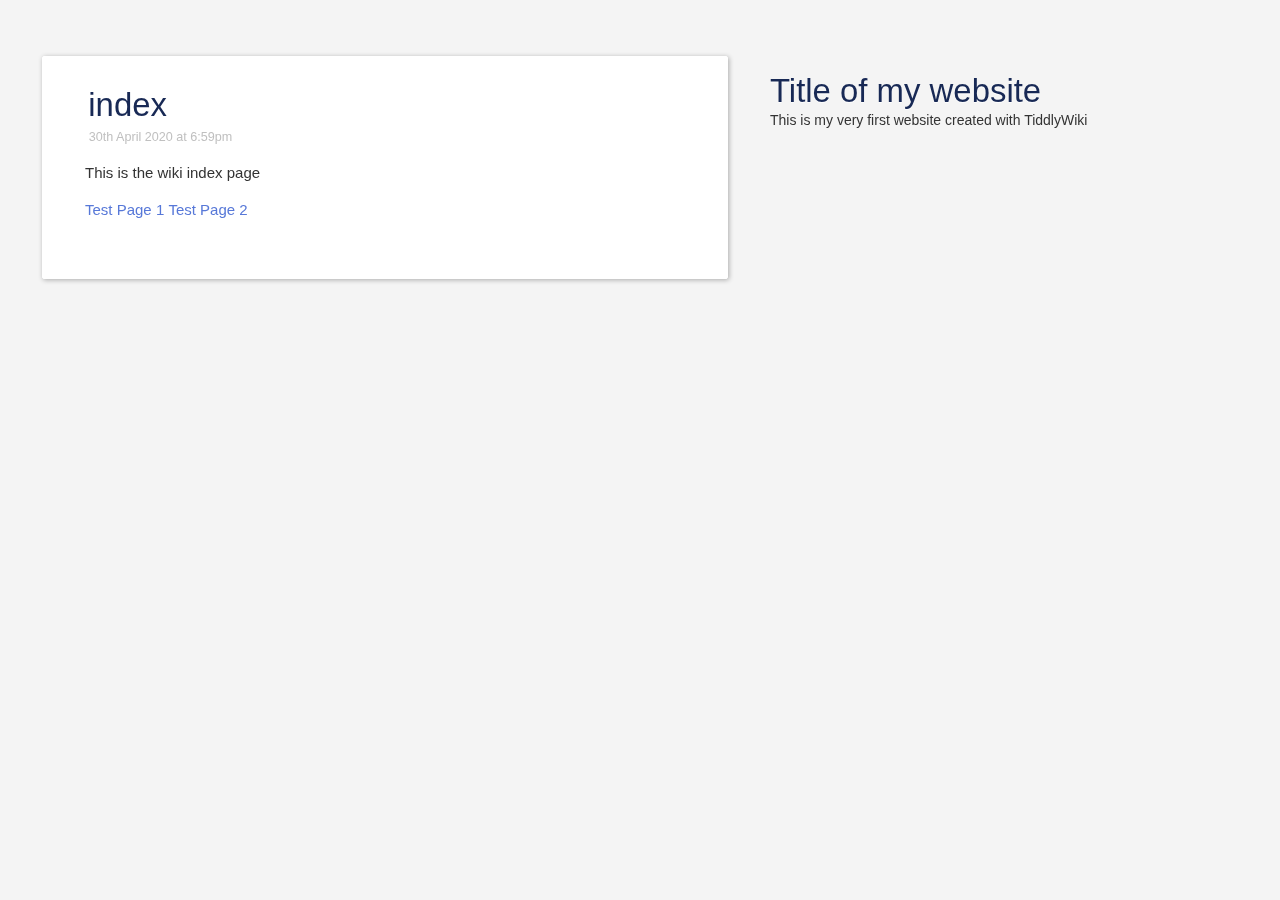
==== commit c9132768: "Add files via upload" ====
--- a/index.html
+++ b/index.html
@@ -11,7 +11,7 @@
 <meta name="format-detection" content="telephone=no">
 <link id="faviconLink" rel="shortcut icon" href="favicon.ico">
 <link rel="stylesheet" href="static.css">
-<title>Index: My TiddlyWiki — a non-linear personal web notebook</title>
+<title>index: My TiddlyWiki — a non-linear personal web notebook</title>
 </head>
 <body class="tc-body">
 <div class="tc-sidebar-scrollable" style="overflow: auto;">
@@ -20,8 +20,8 @@
 </div>
 
 <section class="tc-story-river">
-<p><div class="tc-tiddler-frame tc-tiddler-view-frame tc-tiddler-exists " data-tags="" data-tiddler-title="Index"><div class="tc-tiddler-title"><div class="tc-titlebar"><span class="tc-tiddler-controls"><span class=" tc-reveal"><button aria-label="more" class="tc-btn-invisible tc-btn-%24%3A%2Fcore%2Fui%2FButtons%2Fmore-tiddler-actions" title="More actions"></button><div class=" tc-reveal" hidden="true"></div></span><span class=" tc-reveal" hidden="true"></span><span class=" tc-reveal" hidden="true"></span><span class=" tc-reveal" hidden="true"></span><span class=" tc-reveal" hidden="true"></span><span class=" tc-reveal" hidden="true"></span><span class=" tc-reveal"><button aria-label="edit" class="tc-btn-invisible tc-btn-%24%3A%2Fcore%2Fui%2FButtons%2Fedit" title="Edit this tiddler"></button></span><span class=" tc-reveal" hidden="true"></span><span class=" tc-reveal" hidden="true"></span><span class=" tc-reveal" hidden="true"></span><span class=" tc-reveal" hidden="true"></span><span class=" tc-reveal" hidden="true"></span><span class=" tc-reveal"><button aria-label="close" class="tc-btn-invisible tc-btn-%24%3A%2Fcore%2Fui%2FButtons%2Fclose" title="Close this tiddler"></button></span><span class=" tc-reveal" hidden="true"></span><span class=" tc-reveal" hidden="true"></span><span class=" tc-reveal" hidden="true"></span></span><span><span class="tc-tiddler-title-icon" style="fill:;"></span><h2 class="tc-title">Index</h2></span></div><div class="tc-tiddler-info tc-popup-handle tc-reveal" hidden="true"></div></div><div class=" tc-reveal" hidden="true"></div>
-<div class=" tc-reveal"><div class="tc-subtitle"><a class="tc-tiddlylink tc-tiddlylink-missing" href=".html"></a>30th April 2020 at 3:50pm</div></div><div class=" tc-reveal">
+<p><div class="tc-tiddler-frame tc-tiddler-view-frame tc-tiddler-exists " data-tags="" data-tiddler-title="index"><div class="tc-tiddler-title"><div class="tc-titlebar"><span class="tc-tiddler-controls"><span class=" tc-reveal"><button aria-label="more" class="tc-btn-invisible tc-btn-%24%3A%2Fcore%2Fui%2FButtons%2Fmore-tiddler-actions" title="More actions"></button><div class=" tc-reveal" hidden="true"></div></span><span class=" tc-reveal" hidden="true"></span><span class=" tc-reveal" hidden="true"></span><span class=" tc-reveal" hidden="true"></span><span class=" tc-reveal" hidden="true"></span><span class=" tc-reveal" hidden="true"></span><span class=" tc-reveal"><button aria-label="edit" class="tc-btn-invisible tc-btn-%24%3A%2Fcore%2Fui%2FButtons%2Fedit" title="Edit this tiddler"></button></span><span class=" tc-reveal" hidden="true"></span><span class=" tc-reveal" hidden="true"></span><span class=" tc-reveal" hidden="true"></span><span class=" tc-reveal" hidden="true"></span><span class=" tc-reveal" hidden="true"></span><span class=" tc-reveal"><button aria-label="close" class="tc-btn-invisible tc-btn-%24%3A%2Fcore%2Fui%2FButtons%2Fclose" title="Close this tiddler"></button></span><span class=" tc-reveal" hidden="true"></span><span class=" tc-reveal" hidden="true"></span><span class=" tc-reveal" hidden="true"></span></span><span><span class="tc-tiddler-title-icon" style="fill:;"></span><h2 class="tc-title">index</h2></span></div><div class="tc-tiddler-info tc-popup-handle tc-reveal" hidden="true"></div></div><div class=" tc-reveal" hidden="true"></div>
+<div class=" tc-reveal"><div class="tc-subtitle"><a class="tc-tiddlylink tc-tiddlylink-missing" href=".html"></a>30th April 2020 at 6:59pm</div></div><div class=" tc-reveal">
 <div class="tc-tags-wrapper"></div>
 </div>
 
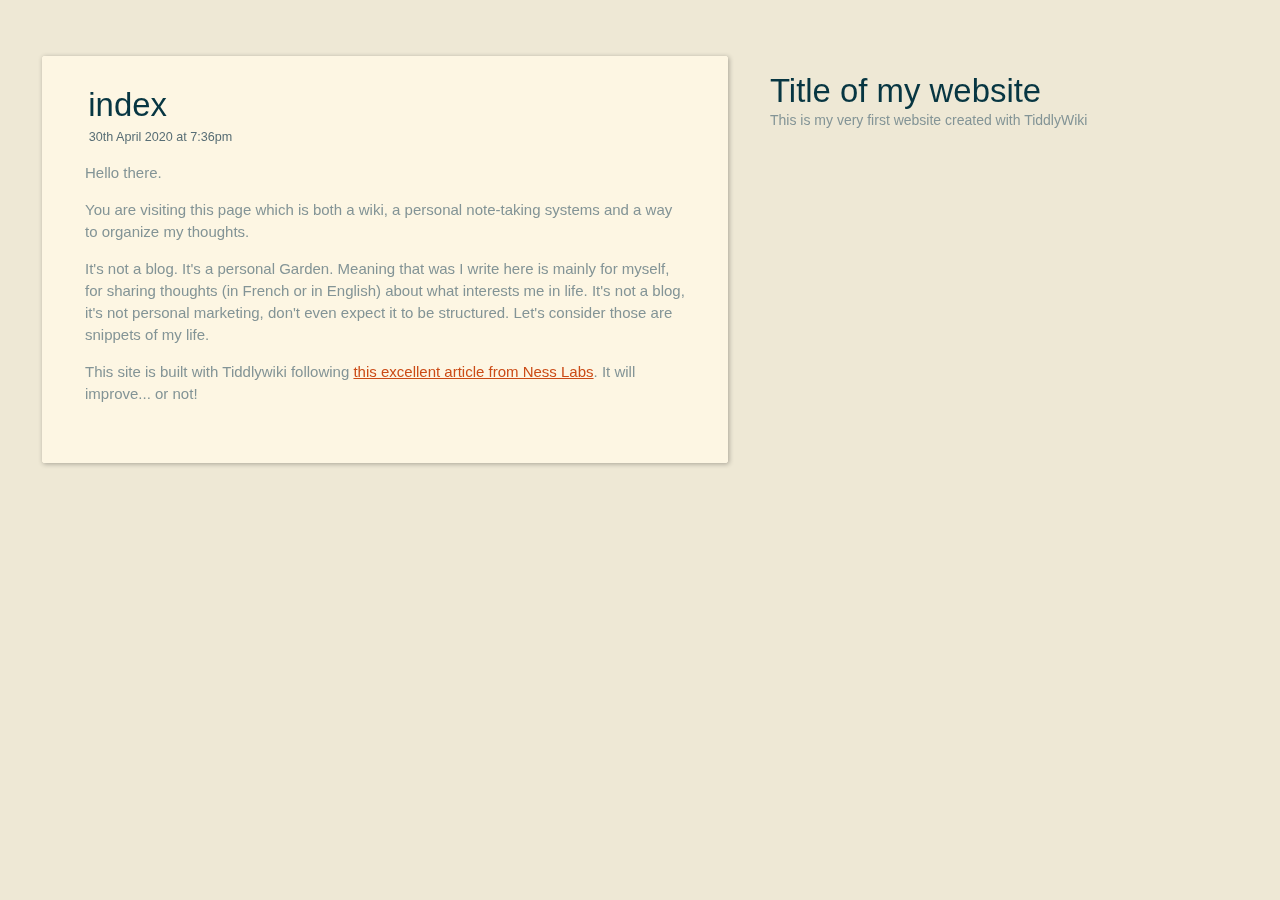
==== commit 16ace12b: "Add files via upload" ====
--- a/index.html
+++ b/index.html
@@ -11,7 +11,7 @@
 <meta name="format-detection" content="telephone=no">
 <link id="faviconLink" rel="shortcut icon" href="favicon.ico">
 <link rel="stylesheet" href="static.css">
-<title>index: My TiddlyWiki — a non-linear personal web notebook</title>
+<title>index: My Tiddly Garden — Disorganised Thoughts of Multiple Horizons</title>
 </head>
 <body class="tc-body">
 <div class="tc-sidebar-scrollable" style="overflow: auto;">
@@ -21,12 +21,12 @@
 
 <section class="tc-story-river">
 <p><div class="tc-tiddler-frame tc-tiddler-view-frame tc-tiddler-exists " data-tags="" data-tiddler-title="index"><div class="tc-tiddler-title"><div class="tc-titlebar"><span class="tc-tiddler-controls"><span class=" tc-reveal"><button aria-label="more" class="tc-btn-invisible tc-btn-%24%3A%2Fcore%2Fui%2FButtons%2Fmore-tiddler-actions" title="More actions"></button><div class=" tc-reveal" hidden="true"></div></span><span class=" tc-reveal" hidden="true"></span><span class=" tc-reveal" hidden="true"></span><span class=" tc-reveal" hidden="true"></span><span class=" tc-reveal" hidden="true"></span><span class=" tc-reveal" hidden="true"></span><span class=" tc-reveal"><button aria-label="edit" class="tc-btn-invisible tc-btn-%24%3A%2Fcore%2Fui%2FButtons%2Fedit" title="Edit this tiddler"></button></span><span class=" tc-reveal" hidden="true"></span><span class=" tc-reveal" hidden="true"></span><span class=" tc-reveal" hidden="true"></span><span class=" tc-reveal" hidden="true"></span><span class=" tc-reveal" hidden="true"></span><span class=" tc-reveal"><button aria-label="close" class="tc-btn-invisible tc-btn-%24%3A%2Fcore%2Fui%2FButtons%2Fclose" title="Close this tiddler"></button></span><span class=" tc-reveal" hidden="true"></span><span class=" tc-reveal" hidden="true"></span><span class=" tc-reveal" hidden="true"></span></span><span><span class="tc-tiddler-title-icon" style="fill:;"></span><h2 class="tc-title">index</h2></span></div><div class="tc-tiddler-info tc-popup-handle tc-reveal" hidden="true"></div></div><div class=" tc-reveal" hidden="true"></div>
-<div class=" tc-reveal"><div class="tc-subtitle"><a class="tc-tiddlylink tc-tiddlylink-missing" href=".html"></a>30th April 2020 at 6:59pm</div></div><div class=" tc-reveal">
+<div class=" tc-reveal"><div class="tc-subtitle"><a class="tc-tiddlylink tc-tiddlylink-missing" href=".html"></a>30th April 2020 at 7:36pm</div></div><div class=" tc-reveal">
 <div class="tc-tags-wrapper"></div>
 </div>
 
-<div class="tc-tiddler-body tc-reveal"><p>This is the wiki index page</p><p><a class="tc-tiddlylink tc-tiddlylink-resolves" href="Test%2520Page%25201.html">Test Page 1</a>
-<a class="tc-tiddlylink tc-tiddlylink-resolves" href="Test%2520Page%25202.html">Test Page 2</a></p></div>
+<div class="tc-tiddler-body tc-reveal"><p>Hello there.</p><p>You are visiting this page which is both a wiki, a personal note-taking systems and a way to organize my thoughts.</p><p>It's not a blog. It's a personal Garden. Meaning that was I write here is mainly for myself, for sharing thoughts (in French or in English) about what interests me in life. It's not a blog, it's not personal marketing, don't even expect it to be structured. Let's consider those are snippets of my life.</p><p>This site is built with Tiddlywiki following <a class="tc-tiddlylink-external" href="https://nesslabs.com/tiddlywiki-static-website-generator" rel="noopener noreferrer" target="_blank">this excellent article from Ness Labs</a>. It will improve... or not!
+</p></div>
 
 
 
--- a/static.css
+++ b/static.css
@@ -72,7 +72,7 @@
 }
 
 .tc-sidebar-header {
-	text-shadow: 0 1px 0 rgba(255,255,255, 0.8);
+	text-shadow: 0 1px 0 transparent;
 }.tc-tiddler-info {
 	
   -webkit-box-shadow: inset 1px 2px 3px rgba(0,0,0,0.1);
@@ -577,9 +577,9 @@
 	-webkit-box-sizing: border-box;
 }html button {
 	line-height: 1.2;
-	color: ;
-	background: ;
-	border-color: ;
+	color: #fdf6e3;
+	background: #cb4b16;
+	border-color: transparent;
 }/*
 ** Basic element styles
 */html {
@@ -588,7 +588,7 @@
 	-webkit-font-smoothing: antialiased;
 	-moz-osx-font-smoothing: grayscale;
 }html:-webkit-full-screen {
-	background-color: #f4f4f4;
+	background-color: #eee8d5;
 }body.tc-body {
 	font-size: 14px;
 	line-height: 20px;
@@ -596,9 +596,9 @@
 	
 
 
-	color: #333333;
-	background-color: #f4f4f4;
-	fill: #333333;
+	color: #839496;
+	background-color: #eee8d5;
+	fill: #839496;
 }h1, h2, h3, h4, h5, h6 {
 	line-height: 1.2;
 	font-weight: 300;
@@ -610,21 +610,21 @@
 	word-break: normal;
 	word-wrap: break-word;
 	white-space: pre-wrap;
-	background-color: #f5f5f5;
-	border: 1px solid #cccccc;
+	background-color: #eee8d5;
+	border: 1px solid #93a1a1;
 	padding: 0 3px 2px;
 	border-radius: 3px;
 	font-family: "SFMono-Regular",Consolas,"Liberation Mono",Menlo,Courier,monospace;
 }code {
-	color: #dd1144;
-	background-color: #f7f7f9;
-	border: 1px solid #e1e1e8;
+	color: #d33682;
+	background-color: #eee8d5;
+	border: 1px solid #93a1a1;
 	white-space: pre-wrap;
 	padding: 0 3px 2px;
 	border-radius: 3px;
 	font-family: "SFMono-Regular",Consolas,"Liberation Mono",Menlo,Courier,monospace;
 }blockquote {
-	border-left: 5px solid #bbb;
+	border-left: 5px solid #93a1a1;
 	margin-left: 25px;
 	padding-left: 10px;
 	quotes: "\201C""\201D""\2018""\2019";
@@ -634,7 +634,7 @@
 }blockquote.tc-big-quote {
 	font-family: Georgia, serif;
 	position: relative;
-	background: #f5f5f5;
+	background: #eee8d5;
 	border-left: none;
 	margin-left: 50px;
 	margin-right: 50px;
@@ -644,7 +644,7 @@
 	content: "\2014 \2009";
 }blockquote.tc-big-quote:before {
 	font-family: Georgia, serif;
-	color: #bbb;
+	color: #93a1a1;
 	content: open-quote;
 	font-size: 8em;
 	line-height: 0.1em;
@@ -655,7 +655,7 @@
     top: 42px;
 }blockquote.tc-big-quote:after {
 	font-family: Georgia, serif;
-	color: #bbb;
+	color: #93a1a1;
 	content: close-quote;
 	font-size: 8em;
 	line-height: 0.1em;
@@ -668,18 +668,18 @@
 	font-weight: bold;
 	margin-top: 6px;
 }button, textarea, input, select {
-	outline-color: #5778d8;
+	outline-color: #2aa198;
 }textarea,
 input[type=text],
 input[type=search],
 input[type=""],
 input:not([type]) {
-	color: #333333;
-	background: #ffffff;
+	color: #839496;
+	background: #fdf6e3;
 }input[type="checkbox"] {
   vertical-align: middle;
 }.tc-muted {
-	color: #bbb;
+	color: #93a1a1;
 }svg.tc-image-button {
 	padding: 0px 1px 1px 0px;
 }.tc-icon-wrapper > svg {
@@ -690,13 +690,13 @@
 	padding: 3px 5px;
 	font-size: 0.8em;
 	line-height: 1.2;
-	color: #333333;
+	color: #839496;
 	vertical-align: middle;
-	background-color: #ffffff;
-	border: solid 1px #bbb;
-	border-bottom-color: #bbb;
+	background-color: #fdf6e3;
+	border: solid 1px #93a1a1;
+	border-bottom-color: #93a1a1;
 	border-radius: 3px;
-	box-shadow: inset 0 -1px 0 #bbb;
+	box-shadow: inset 0 -1px 0 #93a1a1;
 }/*
 Markdown likes putting code elements inside pre elements
 */
@@ -706,7 +706,7 @@
 	background-color: inherit;
 	color: inherit;
 }table {
-	border: 1px solid #dddddd;
+	border: 1px solid #657b83;
 	width: auto;
 	max-width: 100%;
 	caption-side: bottom;
@@ -717,13 +717,13 @@
 	border-spacing: 0;
 }table th, table td {
 	padding: 0 7px 0 7px;
-	border-top: 1px solid #dddddd;
-	border-left: 1px solid #dddddd;
+	border-top: 1px solid #657b83;
+	border-left: 1px solid #657b83;
 }table thead tr td, table th {
-	background-color: #f0f0f0;
+	background-color: #93a1a1;
 	font-weight: bold;
 }table tfoot tr td {
-	background-color: #a8a8a8;
+	background-color: #657b83;
 }.tc-csv-table {
 	white-space: nowrap;
 }.tc-tiddler-frame img,
@@ -742,12 +742,12 @@
 a.tc-tiddlylink {
 	text-decoration: none;
 	font-weight: 500;
-	color: #5778d8;
+	color: #2aa198;
 	-webkit-user-select: inherit; /* Otherwise the draggable attribute makes links impossible to select */
 }.tc-sidebar-lists a.tc-tiddlylink {
-	color: #999999;
+	color: #268bd2;
 }.tc-sidebar-lists a.tc-tiddlylink:hover {
-	color: #444444;
+	color: #859900;
 }button.tc-tiddlylink:hover,
 a.tc-tiddlylink:hover {
 	text-decoration: underline;
@@ -760,13 +760,13 @@
 	font-style: italic;
 }a.tc-tiddlylink-external {
 	text-decoration: underline;
-	color: #0000ee;
+	color: #cb4b16;
 	background-color: inherit;
 }a.tc-tiddlylink-external:visited {
-	color: #0000aa;
+	color: #b58900;
 	background-color: inherit;
 }a.tc-tiddlylink-external:hover {
-	color: inherit;
+	color: #d33682;
 	background-color: inherit;
 }/*
 ** Drag and drop styles
@@ -782,15 +782,15 @@
 	font-size: 16.9px;
 	font-weight: bold;
 	line-height: 20px;
-	color: #ffffff;
+	color: #fdf6e3;
 	text-shadow: 0 1px 0 rgba(0, 0, 0, 1);
 	white-space: nowrap;
 	vertical-align: baseline;
-	background-color: #333333;
+	background-color: #839496;
 	border-radius: 20px;
 }.tc-tiddler-dragger-cover {
 	position: absolute;
-	background-color: #f4f4f4;
+	background-color: #eee8d5;
 }.tc-dropzone {
 	position: relative;
 }.tc-dropzone.tc-dragover:before {
@@ -800,14 +800,14 @@
 	top: 0;
 	left: 0;
 	right: 0;
-	background: rgba(0,200,0,0.7);
+	background: #859900;
 	text-align: center;
 	content: "Drop here (or use the 'Escape' key to cancel)";
 }.tc-droppable > .tc-droppable-placeholder {
 	display: none;
 }.tc-droppable.tc-dragover > .tc-droppable-placeholder {
 	display: block;
-	border: 2px dashed rgba(0,200,0,0.7);
+	border: 2px dashed #859900;
 }.tc-draggable {
 	cursor: move;
 }.tc-sidebar-tab-open .tc-droppable-placeholder, .tc-tagged-draggable-list .tc-droppable-placeholder,
@@ -818,7 +818,7 @@
 	position: relative;
 }.tc-sidebar-tab-open .tc-btn-invisible.tc-btn-mini svg {
 	font-size: 0.7em;
-	fill: #bbb;
+	fill: #93a1a1;
 }/*
 ** Plugin reload warning
 */.tc-plugin-reload-warning {
@@ -828,7 +828,7 @@
 	top: 0;
 	left: 0;
 	right: 0;
-	background: #ffe476;
+	background: #eee8d5;
 	text-align: center;
 }/*
 ** Buttons
@@ -840,43 +840,43 @@
 	background: none;
 	border: none;
     	cursor: pointer;
-	color: #333333;
+	color: #839496;
 }.tc-btn-boxed {
 	font-size: 0.6em;
 	padding: 0.2em;
 	margin: 1px;
 	background: none;
-	border: 1px solid #cccccc;
+	border: 1px solid #073642;
 	border-radius: 0.25em;
 }html body.tc-body .tc-btn-boxed svg {
 	font-size: 1.6666em;
 }.tc-btn-boxed:hover {
-	background: #bbb;
-	color: #ffffff;
+	background: #93a1a1;
+	color: #fdf6e3;
 }html body.tc-body .tc-btn-boxed:hover svg {
-	fill: #ffffff;
+	fill: #fdf6e3;
 }.tc-btn-rounded {
 	font-size: 0.5em;
 	line-height: 2;
 	padding: 0em 0.3em 0.2em 0.4em;
 	margin: 1px;
-	border: 1px solid #bbb;
-	background: #bbb;
-	color: #ffffff;
+	border: 1px solid #93a1a1;
+	background: #93a1a1;
+	color: #fdf6e3;
 	border-radius: 2em;
 }html body.tc-body .tc-btn-rounded svg {
 	font-size: 1.6666em;
-	fill: #ffffff;
+	fill: #fdf6e3;
 }.tc-btn-rounded:hover {
-	border: 1px solid #bbb;
-	background: #ffffff;
-	color: #bbb;
+	border: 1px solid #93a1a1;
+	background: #fdf6e3;
+	color: #93a1a1;
 }html body.tc-body .tc-btn-rounded:hover svg {
-	fill: #bbb;
+	fill: #93a1a1;
 }.tc-btn-icon svg {
 	height: 1em;
 	width: 1em;
-	fill: #bbb;
+	fill: #93a1a1;
 }.tc-btn-text {
 	padding: 0;
 	margin: 0;
@@ -892,9 +892,9 @@
 	display: inline-block;
 	padding: 8px;
 	margin: 4px 8px 4px 8px;
-	background: #34c734;
-	color: #ffffff;
-	fill: #ffffff;
+	background: #859900;
+	color: #fdf6e3;
+	fill: #fdf6e3;
 	border: none;
 	border-radius: 2px;
 	font-size: 1.2em;
@@ -905,18 +905,18 @@
 	height: 2em;
 	width: 2em;
 	vertical-align: middle;
-	fill: #ffffff;
+	fill: #fdf6e3;
 }.tc-primary-btn {
- 	background: #5778d8;
+ 	background: #2aa198;
 }.tc-sidebar-lists input {
-	color: #333333;
+	color: #839496;
 }.tc-sidebar-lists button {
-	color: #333333;
-	fill: #333333;
+	color: #eee8d5;
+	fill: #eee8d5;
 }.tc-sidebar-lists button.tc-btn-mini {
-	color: #c0c0c0;
+	color: #93a1a1;
 }.tc-sidebar-lists button.tc-btn-mini:hover {
-	color: #444444;
+	color: #657b83;
 }button svg.tc-image-button, button .tc-image-button img {
 	height: 1em;
 	width: 1em;
@@ -930,16 +930,16 @@
 	width: calc(100% + 2px);
 	margin-left: -43px;
 	text-align: center;
-	border-top: 2px solid #f8f8f8;
+	border-top: 2px solid #eee8d5;
 	margin-top: 4px;
 }.tc-unfold-banner:hover {
-	background: #f8f8f8;
-	border-top: 2px solid #dddddd;
+	background: #eee8d5;
+	border-top: 2px solid #eee8d5;
 }.tc-unfold-banner svg, .tc-fold-banner svg {
 	height: 0.75em;
-	fill: #cccccc;
+	fill: #073642;
 }.tc-unfold-banner:hover svg, .tc-fold-banner:hover svg {
-	fill: #888888;
+	fill: #b58900;
 }.tc-fold-banner {
 	position: absolute;
 	padding: 0;
@@ -952,7 +952,7 @@
 	top: 6px;
 	bottom: 6px;
 }.tc-fold-banner:hover {
-	background: #f8f8f8;
+	background: #eee8d5;
 }@media (max-width: 960px) {.tc-unfold-banner {
 		position: static;
 		width: calc(100% + 59px);
@@ -982,10 +982,10 @@
 	font-size: 0.9em;
 	font-weight: 400;
 	line-height: 1.2em;
-	color: #ffffff;
+	color: #eee8d5;
 	white-space: nowrap;
 	vertical-align: baseline;
-	background-color: #ec6;
+	background-color: #6c71c4;
 	border-radius: 1em;
 }.tc-sidebar-scrollable .tc-tag-label {
 	text-shadow: none;
@@ -995,9 +995,9 @@
 	margin-left: 0;
 	border: 0;
 	height: 1px;
-	background: #d8d8d8;
+	background: #fdf6e3;
 }button.tc-untagged-label {
-	background-color: #999999;
+	background-color: #839496;
 }.tc-tag-label svg, .tc-tag-label img {
 	height: 1em;
 	width: 1em;
@@ -1027,19 +1027,19 @@
 }.tc-topbar button {
 	padding: 8px;
 }.tc-topbar svg {
-	fill: #bbb;
+	fill: #93a1a1;
 }.tc-topbar button:hover svg {
-	fill: #333333;
+	fill: #839496;
 }.tc-sidebar-header {
-	color: #acacac;
-	fill: #acacac;
+	color: #839496;
+	fill: #839496;
 }.tc-sidebar-header .tc-title a.tc-tiddlylink-resolves {
 	font-weight: 300;
 }.tc-sidebar-header .tc-sidebar-lists p {
 	margin-top: 3px;
 	margin-bottom: 3px;
 }.tc-sidebar-header .tc-missing-tiddler-label {
-	color: #acacac;
+	color: #839496;
 }.tc-advanced-search input {
 	width: 60%;
 }.tc-search a svg {
@@ -1058,9 +1058,9 @@
 }.tc-page-controls img {
 	width: 1em;
 }.tc-page-controls svg {
-	fill: #aaaaaa;
+	fill: #586e75;
 }.tc-page-controls button:hover svg, .tc-page-controls a:hover svg {
-	fill: #000000;
+	fill: #268bd2;
 }.tc-menu-list-item {
 	white-space: nowrap;
 }.tc-menu-list-count {
@@ -1116,20 +1116,20 @@
 */.tc-tiddler-frame {
 	position: relative;
 	margin-bottom: 28px;
-	background-color: #ffffff;
-	border: 1px solid #ffffff;
+	background-color: #fdf6e3;
+	border: 1px solid #fdf6e3;
 }
 .tc-tiddler-info {
 	padding: 14px 42px 14px 42px;
-	background-color: #f8f8f8;
-	border-top: 1px solid #dddddd;
-	border-bottom: 1px solid #dddddd;
+	background-color: #eee8d5;
+	border-top: 1px solid #eee8d5;
+	border-bottom: 1px solid #eee8d5;
 }.tc-tiddler-info p {
 	margin-top: 3px;
 	margin-bottom: 3px;
 }.tc-tiddler-info .tc-tab-buttons button.tc-tab-selected {
-	background-color: #f8f8f8;
-	border-bottom: 1px solid #f8f8f8;
+	background-color: #586e75;
+	border-bottom: 1px solid #586e75;
 }.tc-view-field-table {
 	width: 100%;
 }.tc-view-field-name {
@@ -1157,15 +1157,15 @@
 	font-weight: 300;
 	font-size: 2.35em;
 	line-height: 1.2em;
-	color: #182955;
+	color: #073642;
 	margin: 0;
 }.tc-site-title {
-	color: #182955;
+	color: #073642;
 }.tc-tiddler-title-icon {
 	vertical-align: middle;
 	margin-right: .1em;
 }.tc-system-title-prefix {
-	color: #bbb;
+	color: #93a1a1;
 }.tc-titlebar h2 {
 	font-size: 1em;
 	display: inline;
@@ -1173,7 +1173,7 @@
 	height: 1em;
 }.tc-subtitle {
 	font-size: 0.9em;
-	color: #c0c0c0;
+	color: #586e75;
 	font-weight: 300;
 }.tc-subtitle .tc-tiddlylink {
 	margin-right: .3em;
@@ -1193,7 +1193,7 @@
 	margin-left:5px;
 }.tc-tiddler-controls button svg, .tc-tiddler-controls button img,
 .tc-search button svg, .tc-search a svg {
-	fill: #cccccc;
+	fill: #073642;
 }.tc-tiddler-controls button svg, .tc-tiddler-controls button img {
 	height: 0.75em;
 }.tc-search button svg, .tc-search a svg {
@@ -1202,19 +1202,19 @@
     margin: 0 0.25em;
 }.tc-tiddler-controls button.tc-selected svg,
 .tc-page-controls button.tc-selected svg  {
-	fill: #444444;
+	fill: #b58900;
 }.tc-tiddler-controls button.tc-btn-invisible:hover svg,
 .tc-search button:hover svg, .tc-search a:hover svg {
-	fill: #888888;
+	fill: #b58900;
 }@media print {
 	.tc-tiddler-controls {
 		display: none;
 	}
 }.tc-tiddler-help { /* Help prompts within tiddler template */
-	color: #bbb;
+	color: #93a1a1;
 	margin-top: 14px;
 }.tc-tiddler-help a.tc-tiddlylink {
-	color: #888888;
+	color: #93a1a1;
 }.tc-tiddler-frame .tc-edit-texteditor {
 	width: 100%;
 	margin: 4px 0 4px 0;
@@ -1222,8 +1222,8 @@
 .tc-tiddler-frame textarea.tc-edit-texteditor,
 .tc-tiddler-frame iframe.tc-edit-texteditor {
 	padding: 3px 3px 3px 3px;
-	border: 1px solid #cccccc;
-	background-color: #f8f8f8;
+	border: 1px solid #eee8d5;
+	background-color: #eee8d5;
 	line-height: 1.3em;
 	-webkit-appearance: none;
 	font-family: ;
@@ -1232,10 +1232,10 @@
 	height: 5em;
 	text-align: center;
 	padding: 3em 3em 6em 3em;
-	background: #ffe476;
-	border: 1px solid #b99e2f;
+	background: #eee8d5;
+	border: 1px solid #073642;
 }canvas.tc-edit-bitmapeditor  {
-	border: 6px solid #ffffff;
+	border: 6px solid #eee8d5;
 	cursor: crosshair;
 	-moz-user-select: none;
 	-webkit-user-select: none;
@@ -1255,7 +1255,7 @@
 	overflow: hidden; /* https://github.com/Jermolene/TiddlyWiki5/issues/282 */
 }html body.tc-body.tc-single-tiddler-window {
 	margin: 1em;
-	background: #ffffff;
+	background: #fdf6e3;
 }.tc-single-tiddler-window img,
 .tc-single-tiddler-window svg,
 .tc-single-tiddler-window canvas,
@@ -1268,9 +1268,9 @@
 	margin-top: 8px;
 }.tc-editor-toolbar button {
 	vertical-align: middle;
-	background-color: #cccccc;
-	color: #444444;
-	fill: #444444;
+	background-color: #073642;
+	color: #b58900;
+	fill: #b58900;
 	border-radius: 4px;
 	padding: 3px;
 	margin: 2px 0 2px 4px;
@@ -1281,14 +1281,14 @@
 }.tc-editor-toolbar button.tc-text-editor-toolbar-item-start-group {
 	margin-left: 11px;
 }.tc-editor-toolbar button.tc-selected {
-	background-color: #5778d8;
+	background-color: #2aa198;
 }.tc-editor-toolbar button svg {
 	width: 1.6em;
 	height: 1.2em;
 }.tc-editor-toolbar button:hover {
-	background-color: #444444;
-	fill: #ffffff;
-	color: #ffffff;
+	background-color: #b58900;
+	fill: #fdf6e3;
+	color: #fdf6e3;
 }.tc-editor-toolbar .tc-text-editor-toolbar-more {
 	white-space: normal;
 }.tc-editor-toolbar .tc-text-editor-toolbar-more button {
@@ -1322,14 +1322,14 @@
 }/*
 ** Tiddler edit mode
 */.tc-tiddler-edit-frame em.tc-edit {
-	color: #bbb;
+	color: #93a1a1;
 	font-style: normal;
 }.tc-edit-type-dropdown a.tc-tiddlylink-missing {
 	font-style: normal;
 }.tc-type-selector .tc-edit-typeeditor {
 	width: 20%;
 }.tc-edit-tags {
-	border: 1px solid #cccccc;
+	border: 1px solid #eee8d5;
 	padding: 4px 8px 4px 8px;
 }.tc-edit-add-tag {
 	display: inline-block;
@@ -1348,7 +1348,7 @@
 }.tc-tiddler-preview-preview {
 	float: right;
 	width: 49%;
-	border: 1px solid #cccccc;
+	border: 1px solid #eee8d5;
 	margin: 4px 0 3px 3px;
 	padding: 3px 3px 3px 3px;
 }.tc-tiddler-frame .tc-tiddler-preview .tc-edit-texteditor {
@@ -1361,9 +1361,9 @@
 	border: none;
 	padding: 4px;
 }.tc-edit-fields > tbody > .tc-edit-field:nth-child(odd) {
-	background-color: #f0f4f0;
+	background-color: #fdf6e3;
 }.tc-edit-fields > tbody > .tc-edit-field:nth-child(even) {
-	background-color: #e0e8e0;
+	background-color: #eee8d5;
 }.tc-edit-field-name {
 	text-align: right;
 }.tc-edit-field-value input {
@@ -1372,7 +1372,7 @@
 }.tc-edit-field-remove svg {
 	height: 1em;
 	width: 1em;
-	fill: #bbb;
+	fill: #93a1a1;
 	vertical-align: middle;
 }.tc-edit-field-add-name {
 	display: inline-block;
@@ -1400,13 +1400,13 @@
 }.tc-btn-dropdown svg, .tc-btn-dropdown img {
 	height: 1em;
 	width: 1em;
-	fill: #bbb;
+	fill: #93a1a1;
 }.tc-drop-down-wrapper {
 	position: relative;
 }.tc-drop-down {
 	min-width: 380px;
-	border: 1px solid #bbb;
-	background-color: #ffffff;
+	border: 1px solid #fdf6e3;
+	background-color: #fdf6e3;
 	padding: 7px 0 7px 0;
 	margin: 4px 0 0 0;
 	white-space: nowrap;
@@ -1415,9 +1415,9 @@
 }.tc-drop-down .tc-drop-down {
 	margin-left: 14px;
 }.tc-drop-down button svg, .tc-drop-down a svg  {
-	fill: #333333;
+	fill: #839496;
 }.tc-drop-down button.tc-btn-invisible:hover svg {
-	fill: #333333;
+	fill: #839496;
 }.tc-drop-down .tc-drop-down-info {
 	padding-left: 14px;
 }.tc-drop-down p {
@@ -1432,7 +1432,7 @@
 	padding: 0 14px 0 14px;
 	width: 100%;
 	text-align: left;
-	color: #333333;
+	color: #839496;
 	line-height: 1.4;
 }.tc-drop-down .tc-tab-set .tc-tab-buttons button {
 	display: inline-block;
@@ -1450,16 +1450,16 @@
 }.tc-drop-down .tc-file-input-wrapper {
 	width: 100%;
 }.tc-drop-down .tc-file-input-wrapper button {
-	color: #333333;
+	color: #839496;
 }.tc-drop-down a:hover, .tc-drop-down button:hover, .tc-drop-down .tc-file-input-wrapper:hover button {
-	color: #ffffff;
-	background-color: #5778d8;
+	color: #fdf6e3;
+	background-color: #2aa198;
 	text-decoration: none;
 }.tc-drop-down .tc-tab-buttons button {
-	background-color: #ececec;
+	background-color: #93a1a1;
 }.tc-drop-down .tc-tab-buttons button.tc-tab-selected {
-	background-color: #fff;
-	border-bottom: 1px solid #fff;
+	background-color: #fdf6e3;
+	border-bottom: 1px solid #fdf6e3;
 }.tc-drop-down-bullet {
 	display: inline-block;
 	width: 0.5em;
@@ -1470,8 +1470,8 @@
 }.tc-block-dropdown {
 	position: absolute;
 	min-width: 220px;
-	border: 1px solid #bbb;
-	background-color: #ffffff;
+	border: 1px solid #fdf6e3;
+	background-color: #fdf6e3;
 	padding: 7px 0;
 	margin: 4px 0 0 0;
 	white-space: nowrap;
@@ -1491,10 +1491,10 @@
 }.tc-drop-down .tc-dropdown-item,
 .tc-block-dropdown .tc-dropdown-item {
 	padding: 4px 14px 4px 7px;
-	color: #bbb;
+	color: #93a1a1;
 }.tc-block-dropdown a:hover {
-	color: #ffffff;
-	background-color: #5778d8;
+	color: #fdf6e3;
+	background-color: #2aa198;
 	text-decoration: none;
 }.tc-search-results {
 	padding: 0 7px 0 7px;
@@ -1507,7 +1507,7 @@
 	text-align: center;
 	position: relative;
 }.tc-image-chooser a {
-	border: 1px solid #bbb;
+	border: 1px solid #93a1a1;
 	padding: 2px;
 	margin: 2px;
 	width: 4em;
@@ -1519,9 +1519,9 @@
 	vertical-align: middle;
 }.tc-image-chooser a:hover,
 .tc-colour-chooser a:hover {
-	background: #5778d8;
+	background: #2aa198;
 	padding: 0px;
-	border: 3px solid #5778d8;
+	border: 3px solid #2aa198;
 }.tc-image-chooser a svg,
 .tc-image-chooser a img {
 	display: inline-block;
@@ -1553,11 +1553,11 @@
 	bottom: 0;
 	left: 0;
 	z-index: 1000;
-	background-color: #333333;
+	background-color: #839496;
 }.tc-modal {
 	z-index: 1100;
-	background-color: #ffffff;
-	border: 1px solid #999999;
+	background-color: #fdf6e3;
+	border: 1px solid #eee8d5;
 }@media (max-width: 55em) {
 	.tc-modal {
 		position: fixed;
@@ -1582,7 +1582,7 @@
 	}
 }.tc-modal-header {
 	padding: 9px 15px;
-	border-bottom: 1px solid #eeeeee;
+	border-bottom: 1px solid #eee8d5;
 }.tc-modal-header h3 {
 	margin: 0;
 	line-height: 30px;
@@ -1595,8 +1595,8 @@
 	padding: 14px 15px 15px;
 	margin-bottom: 0;
 	text-align: right;
-	background-color: #f5f5f5;
-	border-top: 1px solid #dddddd;
+	background-color: #eee8d5;
+	border-top: 1px solid #eee8d5;
 }/*
 ** Notifications
 */.tc-notification {
@@ -1606,8 +1606,8 @@
 	z-index: 1300;
 	max-width: 280px;
 	padding: 0 14px 0 14px;
-	background-color: #ffffdd;
-	border: 1px solid #999999;
+	background-color: #EBCB8B;
+	border: 1px solid #D08770;
 }/*
 ** Tabs
 */.tc-tab-set.tc-vertical {
@@ -1629,22 +1629,22 @@
 	-webkit-flex: 0 0 auto;
 	flex: 0 0 auto;
 }.tc-tab-buttons button.tc-tab-selected {
-	color: #666666;
-	background-color: #ffffff;
-	border-left: 1px solid #d8d8d8;
-	border-top: 1px solid #d8d8d8;
-	border-right: 1px solid #d8d8d8;
+	color: #839496;
+	background-color: #fdf6e3;
+	border-left: 1px solid #93a1a1;
+	border-top: 1px solid #93a1a1;
+	border-right: 1px solid #93a1a1;
 }.tc-tab-buttons button {
-	color: #666666;
+	color: #eee8d5;
 	padding: 3px 5px 3px 5px;
 	margin-right: 0.3em;
 	font-weight: 300;
 	border: none;
 	background: inherit;
-	background-color: #d8d8d8;
-	border-left: 1px solid #cccccc;
-	border-top: 1px solid #cccccc;
-	border-right: 1px solid #cccccc;
+	background-color: #839496;
+	border-left: 1px solid #93a1a1;
+	border-top: 1px solid #93a1a1;
+	border-right: 1px solid #93a1a1;
 	border-top-left-radius: 2px;
 	border-top-right-radius: 2px;
 	border-bottom-left-radius: 0;
@@ -1655,19 +1655,19 @@
 	margin-top: 3px;
 	margin-right: 0;
 	text-align: right;
-	background-color: #d8d8d8;
-	border-left: 1px solid #cccccc;
-	border-bottom: 1px solid #cccccc;
+	background-color: #839496;
+	border-left: 1px solid #93a1a1;
+	border-bottom: 1px solid #93a1a1;
 	border-right: none;
 	border-top-left-radius: 2px;
 	border-bottom-left-radius: 2px;
 	border-top-right-radius: 0;
 	border-bottom-right-radius: 0;
 }.tc-tab-buttons.tc-vertical button.tc-tab-selected {
-	background-color: #ffffff;
-	border-right: 1px solid #ffffff;
+	background-color: #fdf6e3;
+	border-right: 1px solid #fdf6e3;
 }.tc-tab-divider {
-	border-top: 1px solid #d8d8d8;
+	border-top: 1px solid #fdf6e3;
 }.tc-tab-divider.tc-vertical  {
 	display: none;
 }.tc-tab-content {
@@ -1677,37 +1677,37 @@
 	vertical-align: top;
 	padding-top: 0;
 	padding-left: 14px;
-	border-left: 1px solid #cccccc;
+	border-left: 1px solid #93a1a1;
 	-webkit-flex: 1 0 70%;
 	flex: 1 0 70%;
 	overflow: auto;
 }.tc-sidebar-lists .tc-tab-buttons {
 	margin-bottom: -1px;
 }.tc-sidebar-lists .tc-tab-buttons button.tc-tab-selected {
-	background-color: #f4f4f4;
-	color: ;
-	border-left: 1px solid #d8d8d8;
-	border-top: 1px solid #d8d8d8;
-	border-right: 1px solid #d8d8d8;
+	background-color: #eee8d5;
+	color: #839496;
+	border-left: 1px solid #93a1a1;
+	border-top: 1px solid #93a1a1;
+	border-right: 1px solid #93a1a1;
 }.tc-sidebar-lists .tc-tab-buttons button {
-	background-color: #e0e0e0;
-	color: #666666;
-	border-left: 1px solid #cccccc;
-	border-top: 1px solid #cccccc;
-	border-right: 1px solid #cccccc;
+	background-color: #839496;
+	color: #eee8d5;
+	border-left: 1px solid #657b83;
+	border-top: 1px solid #657b83;
+	border-right: 1px solid #657b83;
 }.tc-sidebar-lists .tc-tab-divider {
-	border-top: 1px solid #e4e4e4;
+	border-top: 1px solid #eee8d5;
 }.tc-more-sidebar > .tc-tab-set > .tc-tab-buttons > button {
 	display: block;
 	width: 100%;
-	background-color: #e0e0e0;
+	background-color: #839496;
 	border-top: none;
 	border-left: none;
 	border-bottom: none;
 	border-right: 1px solid #ccc;
 	margin-bottom: inherit;
 }.tc-more-sidebar > .tc-tab-set > .tc-tab-buttons > button.tc-tab-selected {
-	background-color: #f4f4f4;
+	background-color: #eee8d5;
 	border: none;
 }/*
 ** Manager
@@ -1719,36 +1719,36 @@
 	margin: 0.5em 0;
 }.tc-manager-list {
 	width: 100%;
-	border-top: 1px solid #bbb;
-	border-left: 1px solid #bbb;
-	border-right: 1px solid #bbb;
+	border-top: 1px solid #93a1a1;
+	border-left: 1px solid #93a1a1;
+	border-right: 1px solid #93a1a1;
 }.tc-manager-list-item {}.tc-manager-list-item-heading {
     display: block;
     width: 100%;
     text-align: left;	
-	border-bottom: 1px solid #bbb;
+	border-bottom: 1px solid #93a1a1;
 	padding: 3px;
 }.tc-manager-list-item-heading-selected {
 	font-weight: bold;
-	color: #ffffff;
-	fill: #ffffff;
-	background-color: #333333;
+	color: #fdf6e3;
+	fill: #fdf6e3;
+	background-color: #839496;
 }.tc-manager-list-item-heading:hover {
-	background: #5778d8;
-	color: #ffffff;
+	background: #2aa198;
+	color: #fdf6e3;
 }.tc-manager-list-item-content {
 	display: flex;
 }.tc-manager-list-item-content-sidebar {
     flex: 1 0;
-    background: #f8f8f8;
-    border-right: 0.5em solid #bbb;
-    border-bottom: 0.5em solid #bbb;
+    background: #eee8d5;
+    border-right: 0.5em solid #93a1a1;
+    border-bottom: 0.5em solid #93a1a1;
     white-space: nowrap;
 }.tc-manager-list-item-content-item-heading {
 	display: block;
 	width: 100%;
 	text-align: left;
-    background: #bbb;
+    background: #93a1a1;
 	text-transform: uppercase;
 	font-size: 0.6em;
 	font-weight: bold;
@@ -1761,9 +1761,9 @@
 	background: inherit;
 }.tc-manager-list-item-content-tiddler {
     flex: 3 1;
-    border-left: 0.5em solid #bbb;
-    border-right: 0.5em solid #bbb;
-    border-bottom: 0.5em solid #bbb;
+    border-left: 0.5em solid #93a1a1;
+    border-right: 0.5em solid #93a1a1;
+    border-bottom: 0.5em solid #93a1a1;
 }.tc-manager-list-item-content-item-body > table {
 	border: none;
 	padding: 0;
@@ -1789,24 +1789,24 @@
 	position: relative;
 	margin: 14px;
 	padding: 7px;
-	border: 1px solid #b99e2f;
-	background-color: #ffe476;
+	border: 1px solid #073642;
+	background-color: #eee8d5;
 }.tc-alert-toolbar {
 	position: absolute;
 	top: 7px;
 	right: 7px;
     line-height: 0;
 }.tc-alert-toolbar svg {
-	fill: #b99e2f;
+	fill: #586e75;
 }.tc-alert-subtitle {
-	color: #b99e2f;
+	color: #586e75;
 	font-weight: bold;
     font-size: 0.8em;
     margin-bottom: 0.5em;
 }.tc-alert-body > p {
 	margin: 0;
 }.tc-alert-highlight {
-	color: #881122;
+	color: #cb4b16;
 }@media (min-width: 960px) {.tc-static-alert {
 		position: relative;
 	}.tc-static-alert-inner {
@@ -1814,7 +1814,7 @@
 		z-index: 100;
 	}}.tc-static-alert-inner {
 	padding: 0 2px 2px 42px;
-	color: #aaaaaa;
+	color: #dc322f;
 }/*
 ** Floating drafts list
 */.tc-drafts-list {
@@ -1828,16 +1828,16 @@
 	padding: 4px 4px;
 	border-top-left-radius: 4px;
 	border-top-right-radius: 4px;
-	border: 1px solid #ffffff;
+	border: 1px solid #fdf6e3;
 	border-bottom-none;
-	background: #ff0000;
-	color: #ffffff;
-	fill: #ffffff;
+	background: #D08770;
+	color: #fdf6e3;
+	fill: #fdf6e3;
 }.tc-drafts-list a:hover {
 	text-decoration: none;
-	background: #333333;
-	color: #ffffff;
-	fill: #ffffff;
+	background: #839496;
+	color: #fdf6e3;
+	fill: #fdf6e3;
 }.tc-drafts-list a svg {
 	width: 1em;
 	height: 1em;
@@ -1850,20 +1850,20 @@
 	width: 100%;
 }.tc-plugin-info {
 	display: flex;
-	border: 1px solid #bbb;
-	fill: #bbb;
-	background-color: #ffffff;
+	border: 1px solid #93a1a1;
+	fill: #93a1a1;
+	background-color: #fdf6e3;
 	margin: 0.5em 0 0.5em 0;
 	padding: 4px;
     align-items: center;
 }.tc-plugin-info-sub-plugins .tc-plugin-info {
     margin: 0.5em;
-	background: #ffffff;
+	background: #fdf6e3;
 }.tc-plugin-info-sub-plugin-indicator {
 	margin: -16px 1em 0 2em;
 }.tc-plugin-info-sub-plugin-indicator button {
-	color: #ffffff;
-	background: #333333;
+	color: #fdf6e3;
+	background: #839496;
 	border-radius: 8px;
     padding: 2px 7px;
     font-size: 0.75em;
@@ -1878,11 +1878,11 @@
 	background: repeating-linear-gradient(45deg, #aa0, #aa0 10px, #888 10px, #888 20px);
 }a.tc-tiddlylink.tc-plugin-info:hover {
 	text-decoration: none;
-	background-color: #5778d8;
-	color: #ffffff;
-	fill: #333333;
+	background-color: #2aa198;
+	color: #fdf6e3;
+	fill: #839496;
 }a.tc-tiddlylink.tc-plugin-info:hover .tc-plugin-info > .tc-plugin-info-chunk > svg {
-	fill: #333333;
+	fill: #839496;
 }.tc-plugin-info-chunk {
     margin: 2px;
 }.tc-plugin-info-chunk.tc-plugin-info-toggle {
@@ -1920,21 +1920,21 @@
 	width: 2em;
 	height: 2em;
 }.tc-plugin-info-dropdown {
-	border: 1px solid #bbb;
-	background: #ffffff;
+	border: 1px solid #93a1a1;
+	background: #fdf6e3;
 	margin-top: -8px;
 }.tc-plugin-info-dropdown-message {
-	background: #ecf2ff;
+	background: #586e75;
 	padding: 0.5em 1em 0.5em 1em;
 	font-weight: bold;
 	font-size: 0.8em;
 }.tc-plugin-info-dropdown-body {
 	padding: 1em 1em 0 1em;
-	background: #ffffff;
+	background: #fdf6e3;
 }.tc-plugin-info-sub-plugins {
 	padding: 0.5em;
     margin: 0 1em 1em 1em;
-	background: #ffffdd;
+	background: #EBCB8B;
 }.tc-install-plugin {
 	font-weight: bold;
 	background: green;
@@ -1955,12 +1955,12 @@
 }/*
 ** Message boxes
 */.tc-message-box {
-	border: 1px solid #cfd6e6;
-	background: #ecf2ff;
+	border: 1px solid #586e75;
+	background: #586e75;
 	padding: 0px 21px 0px 21px;
 	font-size: 12px;
 	line-height: 18px;
-	color: #547599;
+	color: #eee8d5;
 }.tc-message-box svg {
 	width: 1em;
 	height: 1em;
@@ -1968,7 +1968,7 @@
 }/*
 ** Pictures
 */.tc-bordered-image {
-	border: 1px solid #bbb;
+	border: 1px solid #93a1a1;
 	padding: 5px;
 	margin: 5px;
 }/*
@@ -1978,18 +1978,18 @@
 }/*
 ** Chooser
 */.tc-chooser {
-	border-right: 1px solid #f0f0f0;
-	border-left: 1px solid #f0f0f0;
+	border-right: 1px solid #93a1a1;
+	border-left: 1px solid #93a1a1;
 }.tc-chooser-item {
-	border-bottom: 1px solid #f0f0f0;
-	border-top: 1px solid #f0f0f0;
+	border-bottom: 1px solid #93a1a1;
+	border-top: 1px solid #93a1a1;
 	padding: 2px 4px 2px 14px;
 }.tc-drop-down .tc-chooser-item {
 	padding: 2px;
 }.tc-chosen,
 .tc-chooser-item:hover {
-	background-color: #f0f0f0;
-	border-color: #a8a8a8;
+	background-color: #93a1a1;
+	border-color: #657b83;
 }.tc-chosen .tc-tiddlylink {
 	cursor:default;
 }.tc-chooser-item .tc-tiddlylink {
@@ -2000,7 +2000,7 @@
 	text-decoration: none;
 }.tc-drop-down .tc-chosen .tc-tiddlylink,
 .tc-drop-down .tc-chooser-item .tc-tiddlylink:hover {
-	color: #333333;
+	color: #839496;
 }.tc-chosen > .tc-tiddlylink:before {
 	margin-left: -10px;
 	position: relative;
@@ -2031,12 +2031,12 @@
 */.tc-sidebar-lists .tc-table-of-contents {
 	white-space: nowrap;
 }.tc-table-of-contents button {
-	color: #acacac;
+	color: #839496;
 }.tc-table-of-contents svg {
 	width: 0.7em;
 	height: 0.7em;
 	vertical-align: middle;
-	fill: #acacac;
+	fill: #839496;
 }.tc-table-of-contents ol {
 	list-style-type: none;
 	padding-left: 0;
@@ -2070,29 +2070,29 @@
 	max-width: 50%;
 	-webkit-flex: 0 0 auto;
 	flex: 0 0 auto;
-	background: #d8d8d8;
-	border-left: 1px solid #cccccc;
-	border-top: 1px solid #cccccc;
-	border-bottom: 1px solid #cccccc;
+	background: #839496;
+	border-left: 1px solid #93a1a1;
+	border-top: 1px solid #93a1a1;
+	border-bottom: 1px solid #93a1a1;
 }.tc-tabbed-table-of-contents .tc-table-of-contents .toc-item > a,
 .tc-tabbed-table-of-contents .tc-table-of-contents .toc-item-selected > a {
 	display: block;
 	padding: 0.12em 1em 0.12em 0.25em;
 }.tc-tabbed-table-of-contents .tc-table-of-contents .toc-item > a {
-	border-top: 1px solid #d8d8d8;
-	border-left: 1px solid #d8d8d8;
-	border-bottom: 1px solid #d8d8d8;
+	border-top: 1px solid #839496;
+	border-left: 1px solid #839496;
+	border-bottom: 1px solid #839496;
 }.tc-tabbed-table-of-contents .tc-table-of-contents .toc-item > a:hover {
 	text-decoration: none;
-	border-top: 1px solid #cccccc;
-	border-left: 1px solid #cccccc;
-	border-bottom: 1px solid #cccccc;
-	background: #cccccc;
+	border-top: 1px solid #93a1a1;
+	border-left: 1px solid #93a1a1;
+	border-bottom: 1px solid #93a1a1;
+	background: #93a1a1;
 }.tc-tabbed-table-of-contents .tc-table-of-contents .toc-item-selected > a {
-	border-top: 1px solid #cccccc;
-	border-left: 1px solid #cccccc;
-	border-bottom: 1px solid #cccccc;
-	background: #ffffff;
+	border-top: 1px solid #93a1a1;
+	border-left: 1px solid #93a1a1;
+	border-bottom: 1px solid #93a1a1;
+	background: #fdf6e3;
 	margin-right: -1px;
 }.tc-tabbed-table-of-contents .tc-table-of-contents .toc-item-selected > a:hover {
 	text-decoration: none;
@@ -2101,14 +2101,14 @@
 	vertical-align: top;
 	padding-left: 1.5em;
 	padding-right: 1.5em;
-	border: 1px solid #cccccc;
+	border: 1px solid #93a1a1;
 	-webkit-flex: 1 0 50%;
 	flex: 1 0 50%;
 }/*
 ** Dirty indicator
 */body.tc-dirty span.tc-dirty-indicator, body.tc-dirty span.tc-dirty-indicator svg {
-	fill: #ff0000;
-	color: #ff0000;
+	fill: #D08770;
+	color: #D08770;
 }/*
 ** File inputs
 */.tc-file-input-wrapper {
@@ -2207,19 +2207,19 @@
 ** Diffs
 */.tc-diff-equal {
 	background-color: ;
-	color: #333333;
+	color: #839496;
 }.tc-diff-insert {
-	background-color: #aaefad;
-	color: #333333;
+	background-color: #859900;
+	color: #839496;
 }.tc-diff-delete {
-	background-color: #ffc9c9;
-	color: #333333;
+	background-color: #BF616A;
+	color: #839496;
 }.tc-diff-invisible {
 	background-color: ;
-	color: #bbb;
+	color: #93a1a1;
 }.tc-diff-tiddlers th {
 	text-align: right;
-	background: #ffffff;
+	background: #fdf6e3;
 	font-weight: normal;
 	font-style: italic;
 }.tc-diff-tiddlers pre {
@@ -2253,12 +2253,12 @@
 }.tc-tree li span {
     	color: lightgray;
 }select {
-        color: ;
-        background: ;
+        color: #839496;
+        background: #eee8d5;
 }/*
 ** Utility classes for SVG icons
 */.tc-fill-background {
-	fill: #ffffff;
+	fill: #fdf6e3;
 }
 
 /*
@@ -2382,7 +2382,7 @@
 body.tc-dirty span.tc-dirty-indicator svg {
 	transition: fill 250ms ease-in-out;
 }body .tc-image-cloud-idle {
-	fill: #ffffff;
+	fill: #fdf6e3;
 	transition: opacity 250ms ease-in-out;
 	opacity: 1;	
 }body.tc-dirty .tc-image-cloud-idle {
@@ -2392,7 +2392,7 @@
 	transform-origin: 50% 50%;
 	transform: rotate(359deg);
 	animation: animation-rotate-slow 2s infinite linear;
-	fill: #ffffff;
+	fill: #fdf6e3;
 	opacity: 0;
 }body.tc-dirty .tc-image-cloud-progress {
 	opacity: 1;
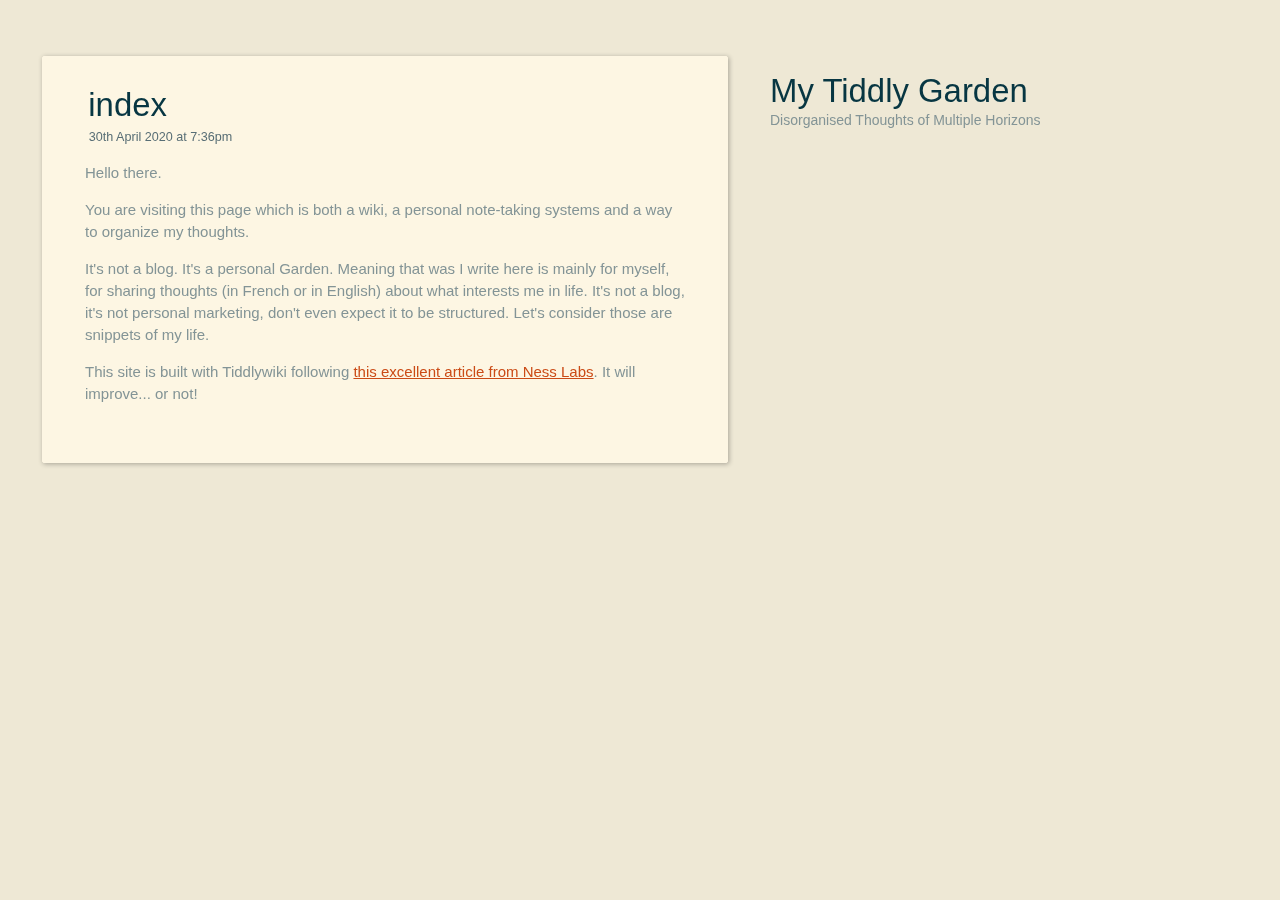
==== commit 43631cde: "Add files via upload" ====
--- a/index.html
+++ b/index.html
@@ -15,8 +15,8 @@
 </head>
 <body class="tc-body">
 <div class="tc-sidebar-scrollable" style="overflow: auto;">
-<div class="tc-sidebar-header"><h1 class="tc-site-title">Title of my website</h1></div>
-<div class="tc-site-subtitle">This is my very first website created with TiddlyWiki</div>
+<div class="tc-sidebar-header"><h1 class="tc-site-title">My Tiddly Garden</h1></div>
+<div class="tc-site-subtitle">Disorganised Thoughts of Multiple Horizons</div>
 </div>
 
 <section class="tc-story-river">
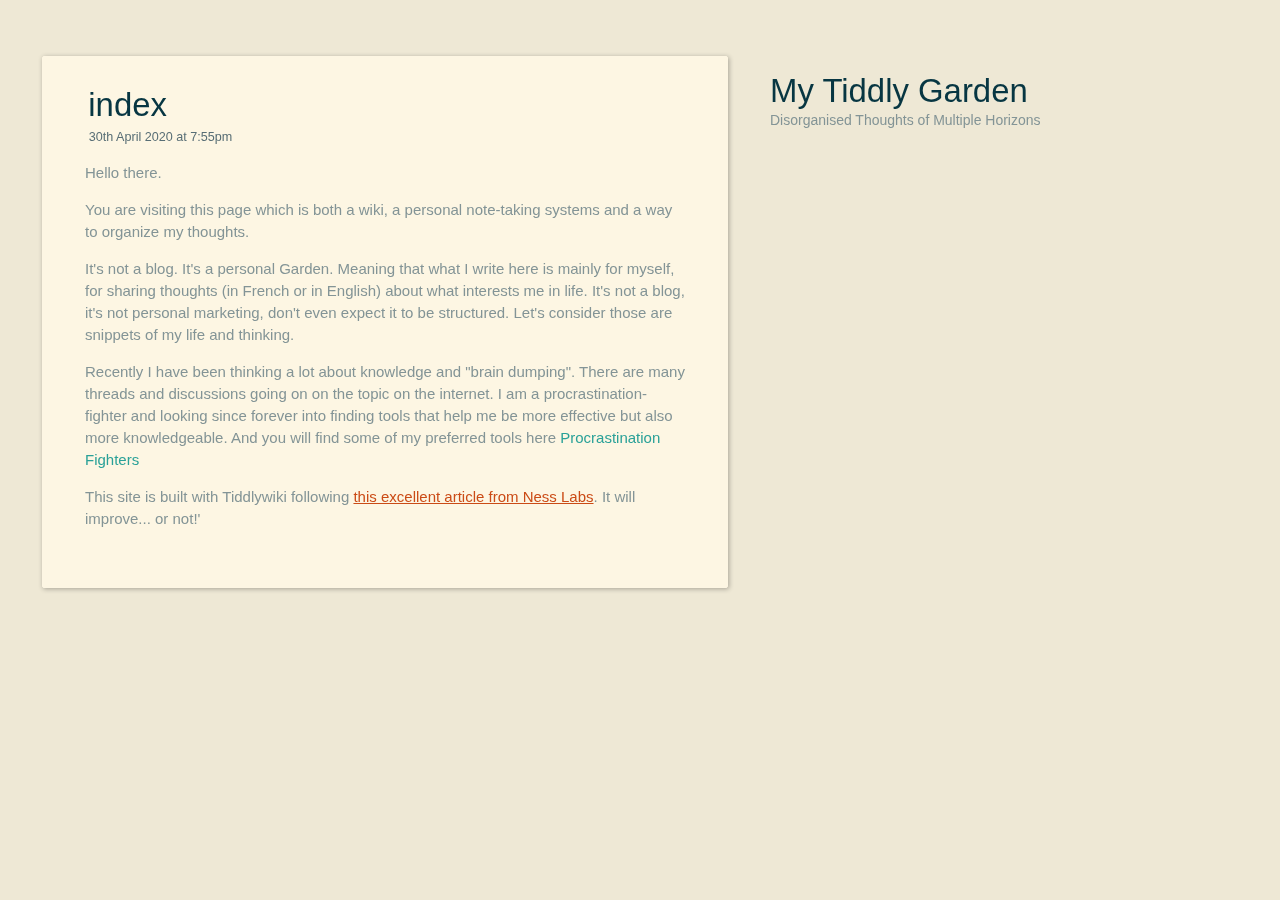
==== commit 59dccf64: "Add files via upload" ====
--- a/index.html
+++ b/index.html
@@ -21,11 +21,11 @@
 
 <section class="tc-story-river">
 <p><div class="tc-tiddler-frame tc-tiddler-view-frame tc-tiddler-exists " data-tags="" data-tiddler-title="index"><div class="tc-tiddler-title"><div class="tc-titlebar"><span class="tc-tiddler-controls"><span class=" tc-reveal"><button aria-label="more" class="tc-btn-invisible tc-btn-%24%3A%2Fcore%2Fui%2FButtons%2Fmore-tiddler-actions" title="More actions"></button><div class=" tc-reveal" hidden="true"></div></span><span class=" tc-reveal" hidden="true"></span><span class=" tc-reveal" hidden="true"></span><span class=" tc-reveal" hidden="true"></span><span class=" tc-reveal" hidden="true"></span><span class=" tc-reveal" hidden="true"></span><span class=" tc-reveal"><button aria-label="edit" class="tc-btn-invisible tc-btn-%24%3A%2Fcore%2Fui%2FButtons%2Fedit" title="Edit this tiddler"></button></span><span class=" tc-reveal" hidden="true"></span><span class=" tc-reveal" hidden="true"></span><span class=" tc-reveal" hidden="true"></span><span class=" tc-reveal" hidden="true"></span><span class=" tc-reveal" hidden="true"></span><span class=" tc-reveal"><button aria-label="close" class="tc-btn-invisible tc-btn-%24%3A%2Fcore%2Fui%2FButtons%2Fclose" title="Close this tiddler"></button></span><span class=" tc-reveal" hidden="true"></span><span class=" tc-reveal" hidden="true"></span><span class=" tc-reveal" hidden="true"></span></span><span><span class="tc-tiddler-title-icon" style="fill:;"></span><h2 class="tc-title">index</h2></span></div><div class="tc-tiddler-info tc-popup-handle tc-reveal" hidden="true"></div></div><div class=" tc-reveal" hidden="true"></div>
-<div class=" tc-reveal"><div class="tc-subtitle"><a class="tc-tiddlylink tc-tiddlylink-missing" href=".html"></a>30th April 2020 at 7:36pm</div></div><div class=" tc-reveal">
+<div class=" tc-reveal"><div class="tc-subtitle"><a class="tc-tiddlylink tc-tiddlylink-missing" href=".html"></a>30th April 2020 at 7:55pm</div></div><div class=" tc-reveal">
 <div class="tc-tags-wrapper"></div>
 </div>
 
-<div class="tc-tiddler-body tc-reveal"><p>Hello there.</p><p>You are visiting this page which is both a wiki, a personal note-taking systems and a way to organize my thoughts.</p><p>It's not a blog. It's a personal Garden. Meaning that was I write here is mainly for myself, for sharing thoughts (in French or in English) about what interests me in life. It's not a blog, it's not personal marketing, don't even expect it to be structured. Let's consider those are snippets of my life.</p><p>This site is built with Tiddlywiki following <a class="tc-tiddlylink-external" href="https://nesslabs.com/tiddlywiki-static-website-generator" rel="noopener noreferrer" target="_blank">this excellent article from Ness Labs</a>. It will improve... or not!
+<div class="tc-tiddler-body tc-reveal"><p>Hello there.</p><p>You are visiting this page which is both a wiki, a personal note-taking systems and a way to organize my thoughts.</p><p>It's not a blog. It's a personal Garden. Meaning that what I write here is mainly for myself, for sharing thoughts (in French or in English) about what interests me in life. It's not a blog, it's not personal marketing, don't even expect it to be structured. Let's consider those are snippets of my life and thinking.</p><p>Recently I have been thinking a lot about knowledge and &quot;brain dumping&quot;. There are many threads and discussions going on on the topic on the internet. I am a procrastination-fighter and looking since forever into finding tools that help me be more effective but also more knowledgeable. And you will find some of my preferred tools here <a class="tc-tiddlylink tc-tiddlylink-resolves" href="Procrastination%2520Fighters.html">Procrastination Fighters</a></p><p>This site is built with Tiddlywiki following <a class="tc-tiddlylink-external" href="https://nesslabs.com/tiddlywiki-static-website-generator" rel="noopener noreferrer" target="_blank">this excellent article from Ness Labs</a>. It will improve... or not!'
 </p></div>
 
 
